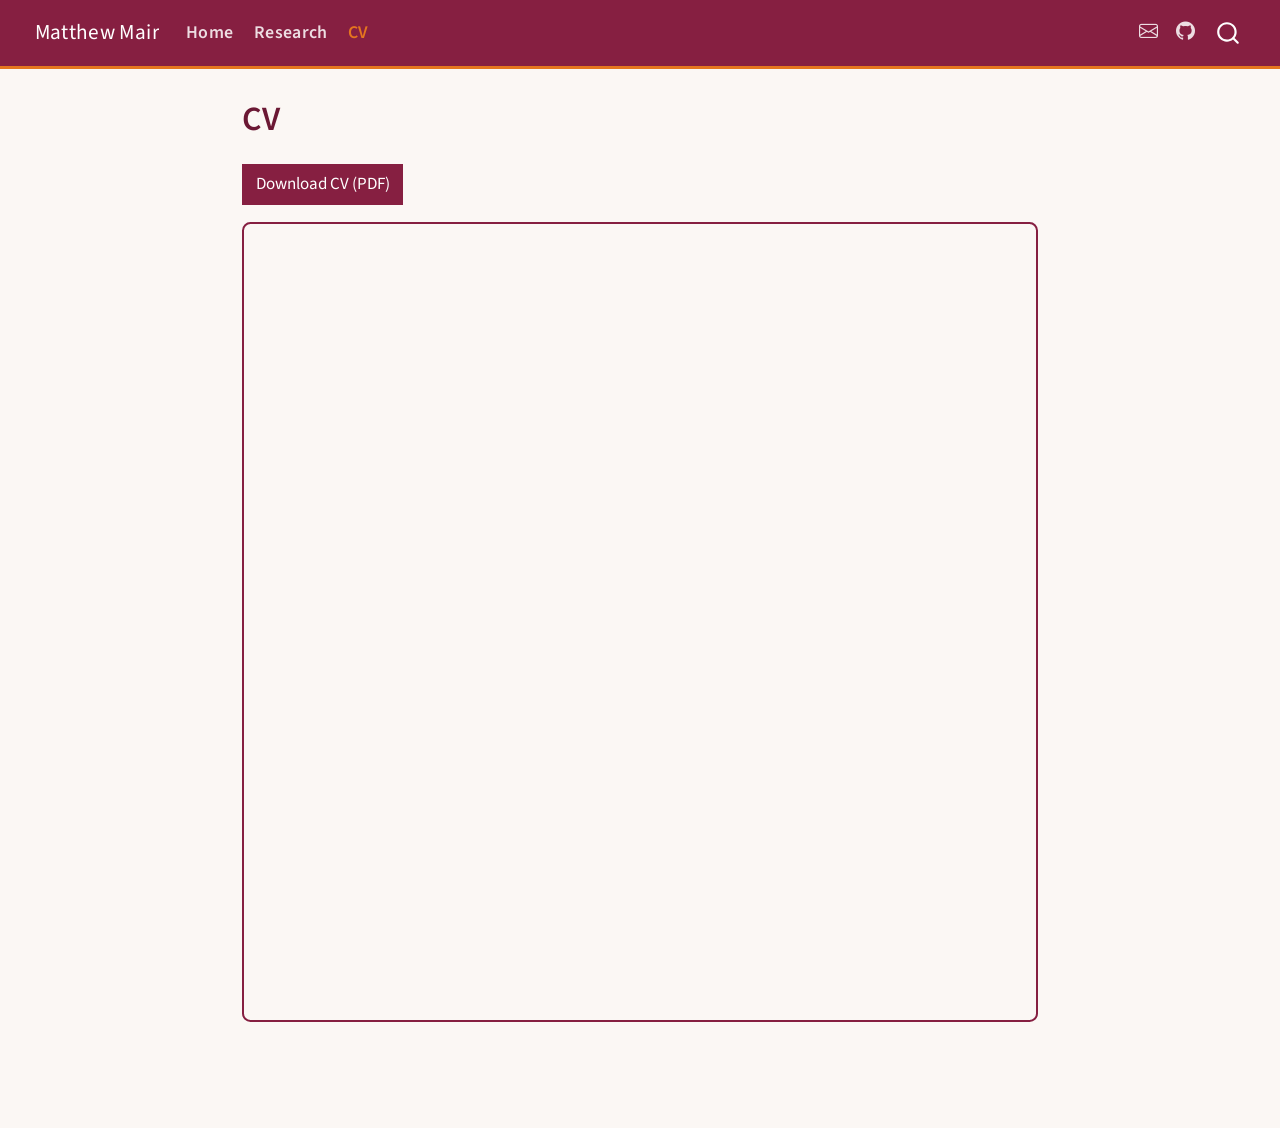
==== docs/cv.html @ ecbc5832 "Save all website source files, assets, and rendered output Co-Authored-By: Claude Sonnet 4.6 <norepl" ====
<!DOCTYPE html>
<html xmlns="http://www.w3.org/1999/xhtml" lang="en" xml:lang="en"><head>

<meta charset="utf-8">
<meta name="generator" content="quarto-1.8.25">

<meta name="viewport" content="width=device-width, initial-scale=1.0, user-scalable=yes">


<title>CV – Matthew Mair</title>
<style>
code{white-space: pre-wrap;}
span.smallcaps{font-variant: small-caps;}
div.columns{display: flex; gap: min(4vw, 1.5em);}
div.column{flex: auto; overflow-x: auto;}
div.hanging-indent{margin-left: 1.5em; text-indent: -1.5em;}
ul.task-list{list-style: none;}
ul.task-list li input[type="checkbox"] {
  width: 0.8em;
  margin: 0 0.8em 0.2em -1em; /* quarto-specific, see https://github.com/quarto-dev/quarto-cli/issues/4556 */ 
  vertical-align: middle;
}
</style>


<script src="site_libs/quarto-nav/quarto-nav.js"></script>
<script src="site_libs/quarto-nav/headroom.min.js"></script>
<script src="site_libs/clipboard/clipboard.min.js"></script>
<script src="site_libs/quarto-search/autocomplete.umd.js"></script>
<script src="site_libs/quarto-search/fuse.min.js"></script>
<script src="site_libs/quarto-search/quarto-search.js"></script>
<meta name="quarto:offset" content="./">
<script src="site_libs/quarto-html/quarto.js" type="module"></script>
<script src="site_libs/quarto-html/tabsets/tabsets.js" type="module"></script>
<script src="site_libs/quarto-html/axe/axe-check.js" type="module"></script>
<script src="site_libs/quarto-html/popper.min.js"></script>
<script src="site_libs/quarto-html/tippy.umd.min.js"></script>
<script src="site_libs/quarto-html/anchor.min.js"></script>
<link href="site_libs/quarto-html/tippy.css" rel="stylesheet">
<link href="site_libs/quarto-html/quarto-syntax-highlighting-7b89279ff1a6dce999919e0e67d4d9ec.css" rel="stylesheet" id="quarto-text-highlighting-styles">
<script src="site_libs/bootstrap/bootstrap.min.js"></script>
<link href="site_libs/bootstrap/bootstrap-icons.css" rel="stylesheet">
<link href="site_libs/bootstrap/bootstrap-feb3c45400deb4f00ca8b16f1156f596.min.css" rel="stylesheet" append-hash="true" id="quarto-bootstrap" data-mode="light">
<script id="quarto-search-options" type="application/json">{
  "location": "navbar",
  "copy-button": false,
  "collapse-after": 3,
  "panel-placement": "end",
  "type": "overlay",
  "limit": 50,
  "keyboard-shortcut": [
    "f",
    "/",
    "s"
  ],
  "show-item-context": false,
  "language": {
    "search-no-results-text": "No results",
    "search-matching-documents-text": "matching documents",
    "search-copy-link-title": "Copy link to search",
    "search-hide-matches-text": "Hide additional matches",
    "search-more-match-text": "more match in this document",
    "search-more-matches-text": "more matches in this document",
    "search-clear-button-title": "Clear",
    "search-text-placeholder": "",
    "search-detached-cancel-button-title": "Cancel",
    "search-submit-button-title": "Submit",
    "search-label": "Search"
  }
}</script>


<link rel="stylesheet" href="styles.css">
</head>

<body class="nav-fixed fullcontent quarto-light">

<div id="quarto-search-results"></div>
  <header id="quarto-header" class="headroom fixed-top">
    <nav class="navbar navbar-expand-lg " data-bs-theme="dark">
      <div class="navbar-container container-fluid">
      <div class="navbar-brand-container mx-auto">
    <a href="./index.html" class="navbar-brand navbar-brand-logo">
    </a>
    <a class="navbar-brand" href="./index.html">
    <span class="navbar-title">Matthew Mair</span>
    </a>
  </div>
            <div id="quarto-search" class="" title="Search"></div>
          <button class="navbar-toggler" type="button" data-bs-toggle="collapse" data-bs-target="#navbarCollapse" aria-controls="navbarCollapse" role="menu" aria-expanded="false" aria-label="Toggle navigation" onclick="if (window.quartoToggleHeadroom) { window.quartoToggleHeadroom(); }">
  <span class="navbar-toggler-icon"></span>
</button>
          <div class="collapse navbar-collapse" id="navbarCollapse">
            <ul class="navbar-nav navbar-nav-scroll me-auto">
  <li class="nav-item">
    <a class="nav-link" href="./index.html"> 
<span class="menu-text">Home</span></a>
  </li>  
  <li class="nav-item">
    <a class="nav-link" href="./research.html"> 
<span class="menu-text">Research</span></a>
  </li>  
  <li class="nav-item">
    <a class="nav-link active" href="./cv.html" aria-current="page"> 
<span class="menu-text">CV</span></a>
  </li>  
</ul>
            <ul class="navbar-nav navbar-nav-scroll ms-auto">
  <li class="nav-item compact">
    <a class="nav-link" href="mailto:mairmc@vt.edu"> <i class="bi bi-envelope" role="img">
</i> 
<span class="menu-text"></span></a>
  </li>  
  <li class="nav-item compact">
    <a class="nav-link" href="https://github.com/MatthewMair42"> <i class="bi bi-github" role="img">
</i> 
<span class="menu-text"></span></a>
  </li>  
</ul>
          </div> <!-- /navcollapse -->
            <div class="quarto-navbar-tools">
</div>
      </div> <!-- /container-fluid -->
    </nav>
</header>
<!-- content -->
<div id="quarto-content" class="quarto-container page-columns page-rows-contents page-layout-article page-navbar">
<!-- sidebar -->
<!-- margin-sidebar -->
    
<!-- main -->
<main class="content" id="quarto-document-content">

<header id="title-block-header" class="quarto-title-block default">
<div class="quarto-title">
<h1 class="title">CV</h1>
</div>



<div class="quarto-title-meta">

    
  
    
  </div>
  


</header>


<p><a href="cv.pdf"><span class="btn btn-primary">Download CV (PDF)</span></a></p>
<iframe class="cv-embed" src="cv.pdf">
</iframe>



</main> <!-- /main -->
<script id="quarto-html-after-body" type="application/javascript">
  window.document.addEventListener("DOMContentLoaded", function (event) {
    const icon = "";
    const anchorJS = new window.AnchorJS();
    anchorJS.options = {
      placement: 'right',
      icon: icon
    };
    anchorJS.add('.anchored');
    const isCodeAnnotation = (el) => {
      for (const clz of el.classList) {
        if (clz.startsWith('code-annotation-')) {                     
          return true;
        }
      }
      return false;
    }
    const onCopySuccess = function(e) {
      // button target
      const button = e.trigger;
      // don't keep focus
      button.blur();
      // flash "checked"
      button.classList.add('code-copy-button-checked');
      var currentTitle = button.getAttribute("title");
      button.setAttribute("title", "Copied!");
      let tooltip;
      if (window.bootstrap) {
        button.setAttribute("data-bs-toggle", "tooltip");
        button.setAttribute("data-bs-placement", "left");
        button.setAttribute("data-bs-title", "Copied!");
        tooltip = new bootstrap.Tooltip(button, 
          { trigger: "manual", 
            customClass: "code-copy-button-tooltip",
            offset: [0, -8]});
        tooltip.show();    
      }
      setTimeout(function() {
        if (tooltip) {
          tooltip.hide();
          button.removeAttribute("data-bs-title");
          button.removeAttribute("data-bs-toggle");
          button.removeAttribute("data-bs-placement");
        }
        button.setAttribute("title", currentTitle);
        button.classList.remove('code-copy-button-checked');
      }, 1000);
      // clear code selection
      e.clearSelection();
    }
    const getTextToCopy = function(trigger) {
      const outerScaffold = trigger.parentElement.cloneNode(true);
      const codeEl = outerScaffold.querySelector('code');
      for (const childEl of codeEl.children) {
        if (isCodeAnnotation(childEl)) {
          childEl.remove();
        }
      }
      return codeEl.innerText;
    }
    const clipboard = new window.ClipboardJS('.code-copy-button:not([data-in-quarto-modal])', {
      text: getTextToCopy
    });
    clipboard.on('success', onCopySuccess);
    if (window.document.getElementById('quarto-embedded-source-code-modal')) {
      const clipboardModal = new window.ClipboardJS('.code-copy-button[data-in-quarto-modal]', {
        text: getTextToCopy,
        container: window.document.getElementById('quarto-embedded-source-code-modal')
      });
      clipboardModal.on('success', onCopySuccess);
    }
      var localhostRegex = new RegExp(/^(?:http|https):\/\/localhost\:?[0-9]*\//);
      var mailtoRegex = new RegExp(/^mailto:/);
        var filterRegex = new RegExp('/' + window.location.host + '/');
      var isInternal = (href) => {
          return filterRegex.test(href) || localhostRegex.test(href) || mailtoRegex.test(href);
      }
      // Inspect non-navigation links and adorn them if external
     var links = window.document.querySelectorAll('a[href]:not(.nav-link):not(.navbar-brand):not(.toc-action):not(.sidebar-link):not(.sidebar-item-toggle):not(.pagination-link):not(.no-external):not([aria-hidden]):not(.dropdown-item):not(.quarto-navigation-tool):not(.about-link)');
      for (var i=0; i<links.length; i++) {
        const link = links[i];
        if (!isInternal(link.href)) {
          // undo the damage that might have been done by quarto-nav.js in the case of
          // links that we want to consider external
          if (link.dataset.originalHref !== undefined) {
            link.href = link.dataset.originalHref;
          }
        }
      }
    function tippyHover(el, contentFn, onTriggerFn, onUntriggerFn) {
      const config = {
        allowHTML: true,
        maxWidth: 500,
        delay: 100,
        arrow: false,
        appendTo: function(el) {
            return el.parentElement;
        },
        interactive: true,
        interactiveBorder: 10,
        theme: 'quarto',
        placement: 'bottom-start',
      };
      if (contentFn) {
        config.content = contentFn;
      }
      if (onTriggerFn) {
        config.onTrigger = onTriggerFn;
      }
      if (onUntriggerFn) {
        config.onUntrigger = onUntriggerFn;
      }
      window.tippy(el, config); 
    }
    const noterefs = window.document.querySelectorAll('a[role="doc-noteref"]');
    for (var i=0; i<noterefs.length; i++) {
      const ref = noterefs[i];
      tippyHover(ref, function() {
        // use id or data attribute instead here
        let href = ref.getAttribute('data-footnote-href') || ref.getAttribute('href');
        try { href = new URL(href).hash; } catch {}
        const id = href.replace(/^#\/?/, "");
        const note = window.document.getElementById(id);
        if (note) {
          return note.innerHTML;
        } else {
          return "";
        }
      });
    }
    const xrefs = window.document.querySelectorAll('a.quarto-xref');
    const processXRef = (id, note) => {
      // Strip column container classes
      const stripColumnClz = (el) => {
        el.classList.remove("page-full", "page-columns");
        if (el.children) {
          for (const child of el.children) {
            stripColumnClz(child);
          }
        }
      }
      stripColumnClz(note)
      if (id === null || id.startsWith('sec-')) {
        // Special case sections, only their first couple elements
        const container = document.createElement("div");
        if (note.children && note.children.length > 2) {
          container.appendChild(note.children[0].cloneNode(true));
          for (let i = 1; i < note.children.length; i++) {
            const child = note.children[i];
            if (child.tagName === "P" && child.innerText === "") {
              continue;
            } else {
              container.appendChild(child.cloneNode(true));
              break;
            }
          }
          if (window.Quarto?.typesetMath) {
            window.Quarto.typesetMath(container);
          }
          return container.innerHTML
        } else {
          if (window.Quarto?.typesetMath) {
            window.Quarto.typesetMath(note);
          }
          return note.innerHTML;
        }
      } else {
        // Remove any anchor links if they are present
        const anchorLink = note.querySelector('a.anchorjs-link');
        if (anchorLink) {
          anchorLink.remove();
        }
        if (window.Quarto?.typesetMath) {
          window.Quarto.typesetMath(note);
        }
        if (note.classList.contains("callout")) {
          return note.outerHTML;
        } else {
          return note.innerHTML;
        }
      }
    }
    for (var i=0; i<xrefs.length; i++) {
      const xref = xrefs[i];
      tippyHover(xref, undefined, function(instance) {
        instance.disable();
        let url = xref.getAttribute('href');
        let hash = undefined; 
        if (url.startsWith('#')) {
          hash = url;
        } else {
          try { hash = new URL(url).hash; } catch {}
        }
        if (hash) {
          const id = hash.replace(/^#\/?/, "");
          const note = window.document.getElementById(id);
          if (note !== null) {
            try {
              const html = processXRef(id, note.cloneNode(true));
              instance.setContent(html);
            } finally {
              instance.enable();
              instance.show();
            }
          } else {
            // See if we can fetch this
            fetch(url.split('#')[0])
            .then(res => res.text())
            .then(html => {
              const parser = new DOMParser();
              const htmlDoc = parser.parseFromString(html, "text/html");
              const note = htmlDoc.getElementById(id);
              if (note !== null) {
                const html = processXRef(id, note);
                instance.setContent(html);
              } 
            }).finally(() => {
              instance.enable();
              instance.show();
            });
          }
        } else {
          // See if we can fetch a full url (with no hash to target)
          // This is a special case and we should probably do some content thinning / targeting
          fetch(url)
          .then(res => res.text())
          .then(html => {
            const parser = new DOMParser();
            const htmlDoc = parser.parseFromString(html, "text/html");
            const note = htmlDoc.querySelector('main.content');
            if (note !== null) {
              // This should only happen for chapter cross references
              // (since there is no id in the URL)
              // remove the first header
              if (note.children.length > 0 && note.children[0].tagName === "HEADER") {
                note.children[0].remove();
              }
              const html = processXRef(null, note);
              instance.setContent(html);
            } 
          }).finally(() => {
            instance.enable();
            instance.show();
          });
        }
      }, function(instance) {
      });
    }
        let selectedAnnoteEl;
        const selectorForAnnotation = ( cell, annotation) => {
          let cellAttr = 'data-code-cell="' + cell + '"';
          let lineAttr = 'data-code-annotation="' +  annotation + '"';
          const selector = 'span[' + cellAttr + '][' + lineAttr + ']';
          return selector;
        }
        const selectCodeLines = (annoteEl) => {
          const doc = window.document;
          const targetCell = annoteEl.getAttribute("data-target-cell");
          const targetAnnotation = annoteEl.getAttribute("data-target-annotation");
          const annoteSpan = window.document.querySelector(selectorForAnnotation(targetCell, targetAnnotation));
          const lines = annoteSpan.getAttribute("data-code-lines").split(",");
          const lineIds = lines.map((line) => {
            return targetCell + "-" + line;
          })
          let top = null;
          let height = null;
          let parent = null;
          if (lineIds.length > 0) {
              //compute the position of the single el (top and bottom and make a div)
              const el = window.document.getElementById(lineIds[0]);
              top = el.offsetTop;
              height = el.offsetHeight;
              parent = el.parentElement.parentElement;
            if (lineIds.length > 1) {
              const lastEl = window.document.getElementById(lineIds[lineIds.length - 1]);
              const bottom = lastEl.offsetTop + lastEl.offsetHeight;
              height = bottom - top;
            }
            if (top !== null && height !== null && parent !== null) {
              // cook up a div (if necessary) and position it 
              let div = window.document.getElementById("code-annotation-line-highlight");
              if (div === null) {
                div = window.document.createElement("div");
                div.setAttribute("id", "code-annotation-line-highlight");
                div.style.position = 'absolute';
                parent.appendChild(div);
              }
              div.style.top = top - 2 + "px";
              div.style.height = height + 4 + "px";
              div.style.left = 0;
              let gutterDiv = window.document.getElementById("code-annotation-line-highlight-gutter");
              if (gutterDiv === null) {
                gutterDiv = window.document.createElement("div");
                gutterDiv.setAttribute("id", "code-annotation-line-highlight-gutter");
                gutterDiv.style.position = 'absolute';
                const codeCell = window.document.getElementById(targetCell);
                const gutter = codeCell.querySelector('.code-annotation-gutter');
                gutter.appendChild(gutterDiv);
              }
              gutterDiv.style.top = top - 2 + "px";
              gutterDiv.style.height = height + 4 + "px";
            }
            selectedAnnoteEl = annoteEl;
          }
        };
        const unselectCodeLines = () => {
          const elementsIds = ["code-annotation-line-highlight", "code-annotation-line-highlight-gutter"];
          elementsIds.forEach((elId) => {
            const div = window.document.getElementById(elId);
            if (div) {
              div.remove();
            }
          });
          selectedAnnoteEl = undefined;
        };
          // Handle positioning of the toggle
      window.addEventListener(
        "resize",
        throttle(() => {
          elRect = undefined;
          if (selectedAnnoteEl) {
            selectCodeLines(selectedAnnoteEl);
          }
        }, 10)
      );
      function throttle(fn, ms) {
      let throttle = false;
      let timer;
        return (...args) => {
          if(!throttle) { // first call gets through
              fn.apply(this, args);
              throttle = true;
          } else { // all the others get throttled
              if(timer) clearTimeout(timer); // cancel #2
              timer = setTimeout(() => {
                fn.apply(this, args);
                timer = throttle = false;
              }, ms);
          }
        };
      }
        // Attach click handler to the DT
        const annoteDls = window.document.querySelectorAll('dt[data-target-cell]');
        for (const annoteDlNode of annoteDls) {
          annoteDlNode.addEventListener('click', (event) => {
            const clickedEl = event.target;
            if (clickedEl !== selectedAnnoteEl) {
              unselectCodeLines();
              const activeEl = window.document.querySelector('dt[data-target-cell].code-annotation-active');
              if (activeEl) {
                activeEl.classList.remove('code-annotation-active');
              }
              selectCodeLines(clickedEl);
              clickedEl.classList.add('code-annotation-active');
            } else {
              // Unselect the line
              unselectCodeLines();
              clickedEl.classList.remove('code-annotation-active');
            }
          });
        }
    const findCites = (el) => {
      const parentEl = el.parentElement;
      if (parentEl) {
        const cites = parentEl.dataset.cites;
        if (cites) {
          return {
            el,
            cites: cites.split(' ')
          };
        } else {
          return findCites(el.parentElement)
        }
      } else {
        return undefined;
      }
    };
    var bibliorefs = window.document.querySelectorAll('a[role="doc-biblioref"]');
    for (var i=0; i<bibliorefs.length; i++) {
      const ref = bibliorefs[i];
      const citeInfo = findCites(ref);
      if (citeInfo) {
        tippyHover(citeInfo.el, function() {
          var popup = window.document.createElement('div');
          citeInfo.cites.forEach(function(cite) {
            var citeDiv = window.document.createElement('div');
            citeDiv.classList.add('hanging-indent');
            citeDiv.classList.add('csl-entry');
            var biblioDiv = window.document.getElementById('ref-' + cite);
            if (biblioDiv) {
              citeDiv.innerHTML = biblioDiv.innerHTML;
            }
            popup.appendChild(citeDiv);
          });
          return popup.innerHTML;
        });
      }
    }
  });
  </script>
</div> <!-- /content -->




</body></html>
---- docs/site_libs/quarto-html/tippy.css ----
.tippy-box[data-animation=fade][data-state=hidden]{opacity:0}[data-tippy-root]{max-width:calc(100vw - 10px)}.tippy-box{position:relative;background-color:#333;color:#fff;border-radius:4px;font-size:14px;line-height:1.4;white-space:normal;outline:0;transition-property:transform,visibility,opacity}.tippy-box[data-placement^=top]>.tippy-arrow{bottom:0}.tippy-box[data-placement^=top]>.tippy-arrow:before{bottom:-7px;left:0;border-width:8px 8px 0;border-top-color:initial;transform-origin:center top}.tippy-box[data-placement^=bottom]>.tippy-arrow{top:0}.tippy-box[data-placement^=bottom]>.tippy-arrow:before{top:-7px;left:0;border-width:0 8px 8px;border-bottom-color:initial;transform-origin:center bottom}.tippy-box[data-placement^=left]>.tippy-arrow{right:0}.tippy-box[data-placement^=left]>.tippy-arrow:before{border-width:8px 0 8px 8px;border-left-color:initial;right:-7px;transform-origin:center left}.tippy-box[data-placement^=right]>.tippy-arrow{left:0}.tippy-box[data-placement^=right]>.tippy-arrow:before{left:-7px;border-width:8px 8px 8px 0;border-right-color:initial;transform-origin:center right}.tippy-box[data-inertia][data-state=visible]{transition-timing-function:cubic-bezier(.54,1.5,.38,1.11)}.tippy-arrow{width:16px;height:16px;color:#333}.tippy-arrow:before{content:"";position:absolute;border-color:transparent;border-style:solid}.tippy-content{position:relative;padding:5px 9px;z-index:1}
---- docs/site_libs/quarto-html/quarto-syntax-highlighting-7b89279ff1a6dce999919e0e67d4d9ec.css ----
/* quarto syntax highlight colors */
:root {
  --quarto-hl-ot-color: #003B4F;
  --quarto-hl-at-color: #657422;
  --quarto-hl-ss-color: #20794D;
  --quarto-hl-an-color: #5E5E5E;
  --quarto-hl-fu-color: #4758AB;
  --quarto-hl-st-color: #20794D;
  --quarto-hl-cf-color: #003B4F;
  --quarto-hl-op-color: #5E5E5E;
  --quarto-hl-er-color: #AD0000;
  --quarto-hl-bn-color: #AD0000;
  --quarto-hl-al-color: #AD0000;
  --quarto-hl-va-color: #111111;
  --quarto-hl-bu-color: inherit;
  --quarto-hl-ex-color: inherit;
  --quarto-hl-pp-color: #AD0000;
  --quarto-hl-in-color: #5E5E5E;
  --quarto-hl-vs-color: #20794D;
  --quarto-hl-wa-color: #5E5E5E;
  --quarto-hl-do-color: #5E5E5E;
  --quarto-hl-im-color: #00769E;
  --quarto-hl-ch-color: #20794D;
  --quarto-hl-dt-color: #AD0000;
  --quarto-hl-fl-color: #AD0000;
  --quarto-hl-co-color: #5E5E5E;
  --quarto-hl-cv-color: #5E5E5E;
  --quarto-hl-cn-color: #8f5902;
  --quarto-hl-sc-color: #5E5E5E;
  --quarto-hl-dv-color: #AD0000;
  --quarto-hl-kw-color: #003B4F;
}

/* other quarto variables */
:root {
  --quarto-font-monospace: SFMono-Regular, Menlo, Monaco, Consolas, "Liberation Mono", "Courier New", monospace;
}

/* syntax highlight based on Pandoc's rules */
pre > code.sourceCode > span {
  color: #003B4F;
}

code.sourceCode > span {
  color: #003B4F;
}

div.sourceCode,
div.sourceCode pre.sourceCode {
  color: #003B4F;
}

/* Normal */
code span {
  color: #003B4F;
}

/* Alert */
code span.al {
  color: #AD0000;
  font-style: inherit;
}

/* Annotation */
code span.an {
  color: #5E5E5E;
  font-style: inherit;
}

/* Attribute */
code span.at {
  color: #657422;
  font-style: inherit;
}

/* BaseN */
code span.bn {
  color: #AD0000;
  font-style: inherit;
}

/* BuiltIn */
code span.bu {
  font-style: inherit;
}

/* ControlFlow */
code span.cf {
  color: #003B4F;
  font-weight: bold;
  font-style: inherit;
}

/* Char */
code span.ch {
  color: #20794D;
  font-style: inherit;
}

/* Constant */
code span.cn {
  color: #8f5902;
  font-style: inherit;
}

/* Comment */
code span.co {
  color: #5E5E5E;
  font-style: inherit;
}

/* CommentVar */
code span.cv {
  color: #5E5E5E;
  font-style: italic;
}

/* Documentation */
code span.do {
  color: #5E5E5E;
  font-style: italic;
}

/* DataType */
code span.dt {
  color: #AD0000;
  font-style: inherit;
}

/* DecVal */
code span.dv {
  color: #AD0000;
  font-style: inherit;
}

/* Error */
code span.er {
  color: #AD0000;
  font-style: inherit;
}

/* Extension */
code span.ex {
  font-style: inherit;
}

/* Float */
code span.fl {
  color: #AD0000;
  font-style: inherit;
}

/* Function */
code span.fu {
  color: #4758AB;
  font-style: inherit;
}

/* Import */
code span.im {
  color: #00769E;
  font-style: inherit;
}

/* Information */
code span.in {
  color: #5E5E5E;
  font-style: inherit;
}

/* Keyword */
code span.kw {
  color: #003B4F;
  font-weight: bold;
  font-style: inherit;
}

/* Operator */
code span.op {
  color: #5E5E5E;
  font-style: inherit;
}

/* Other */
code span.ot {
  color: #003B4F;
  font-style: inherit;
}

/* Preprocessor */
code span.pp {
  color: #AD0000;
  font-style: inherit;
}

/* SpecialChar */
code span.sc {
  color: #5E5E5E;
  font-style: inherit;
}

/* SpecialString */
code span.ss {
  color: #20794D;
  font-style: inherit;
}

/* String */
code span.st {
  color: #20794D;
  font-style: inherit;
}

/* Variable */
code span.va {
  color: #111111;
  font-style: inherit;
}

/* VerbatimString */
code span.vs {
  color: #20794D;
  font-style: inherit;
}

/* Warning */
code span.wa {
  color: #5E5E5E;
  font-style: italic;
}

.prevent-inlining {
  content: "</";
}

/*# sourceMappingURL=3944bc705cfaf4c80e56f77c5205168a.css.map */
---- docs/styles.css ----
/* Main layout */
body {
  font-size: 1.05rem;
  line-height: 1.7;
}

/* Home page profile section */
.profile-photo {
  width: 440px;
  margin-bottom: 1rem;
  transition: transform 0.2s;
}

.profile-photo:hover {
  transform: scale(1.02);
}

/* Research page */
.paper:last-child {
  border-bottom: none;
}

.paper h3 {
  margin-bottom: 0.3rem;
  color: #44403C;
}

.paper .coauthors {
  font-style: italic;
  color: #78716C;
  margin-bottom: 0.4rem;
}

.paper .links a {
  margin-right: 0.75rem;
  font-size: 0.9rem;
}

/* CV embed */
.cv-embed {
  width: 100%;
  height: 800px;
  border: 2px solid #861F41;
  border-radius: 0.5rem;
}

/* Smooth transitions */
a {
  transition: color 0.2s ease;
}
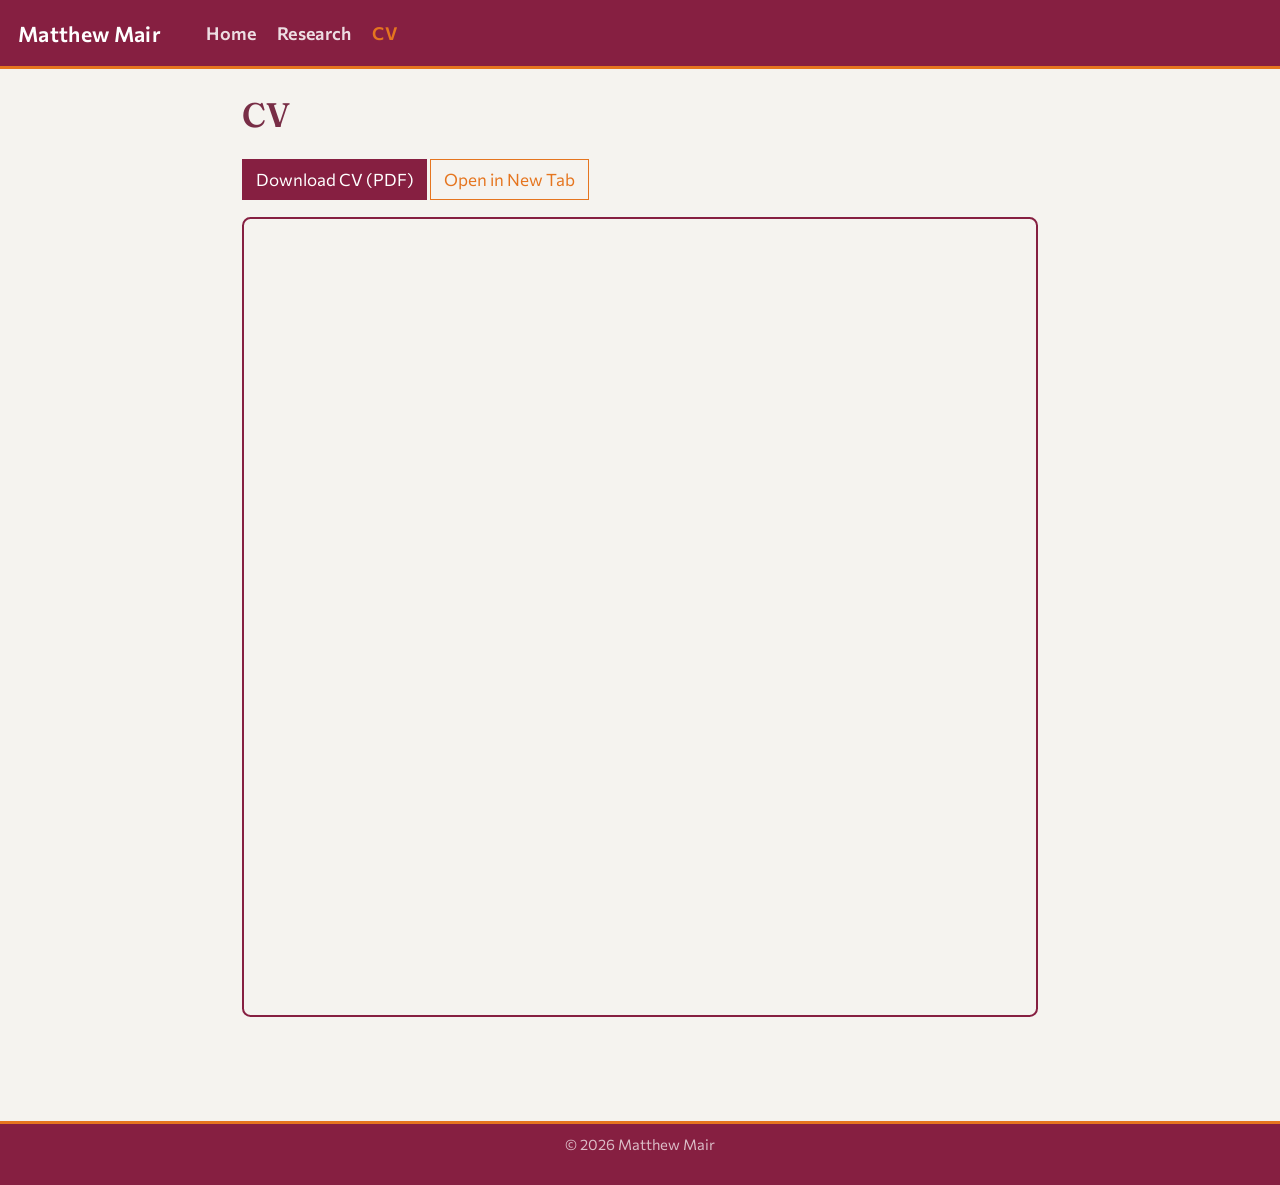
==== commit da7fa002: "Polish site: Apero fonts, research badges, footer, CV fallback, GitHub Pages prep Co-Authored-By: Cl" ====
--- a/docs/cv.html
+++ b/docs/cv.html
@@ -2,12 +2,12 @@
 <html xmlns="http://www.w3.org/1999/xhtml" lang="en" xml:lang="en"><head>
 
 <meta charset="utf-8">
-<meta name="generator" content="quarto-1.8.25">
+<meta name="generator" content="quarto-1.3.450">
 
 <meta name="viewport" content="width=device-width, initial-scale=1.0, user-scalable=yes">
 
 
-<title>CV – Matthew Mair</title>
+<title>Matthew Mair - CV</title>
 <style>
 code{white-space: pre-wrap;}
 span.smallcaps{font-variant: small-caps;}
@@ -30,30 +30,22 @@
 <script src="site_libs/quarto-search/fuse.min.js"></script>
 <script src="site_libs/quarto-search/quarto-search.js"></script>
 <meta name="quarto:offset" content="./">
-<script src="site_libs/quarto-html/quarto.js" type="module"></script>
-<script src="site_libs/quarto-html/tabsets/tabsets.js" type="module"></script>
-<script src="site_libs/quarto-html/axe/axe-check.js" type="module"></script>
+<script src="site_libs/quarto-html/quarto.js"></script>
 <script src="site_libs/quarto-html/popper.min.js"></script>
 <script src="site_libs/quarto-html/tippy.umd.min.js"></script>
 <script src="site_libs/quarto-html/anchor.min.js"></script>
 <link href="site_libs/quarto-html/tippy.css" rel="stylesheet">
-<link href="site_libs/quarto-html/quarto-syntax-highlighting-7b89279ff1a6dce999919e0e67d4d9ec.css" rel="stylesheet" id="quarto-text-highlighting-styles">
+<link href="site_libs/quarto-html/quarto-syntax-highlighting.css" rel="stylesheet" id="quarto-text-highlighting-styles">
 <script src="site_libs/bootstrap/bootstrap.min.js"></script>
 <link href="site_libs/bootstrap/bootstrap-icons.css" rel="stylesheet">
-<link href="site_libs/bootstrap/bootstrap-feb3c45400deb4f00ca8b16f1156f596.min.css" rel="stylesheet" append-hash="true" id="quarto-bootstrap" data-mode="light">
+<link href="site_libs/bootstrap/bootstrap.min.css" rel="stylesheet" id="quarto-bootstrap" data-mode="light">
 <script id="quarto-search-options" type="application/json">{
   "location": "navbar",
   "copy-button": false,
   "collapse-after": 3,
   "panel-placement": "end",
   "type": "overlay",
-  "limit": 50,
-  "keyboard-shortcut": [
-    "f",
-    "/",
-    "s"
-  ],
-  "show-item-context": false,
+  "limit": 20,
   "language": {
     "search-no-results-text": "No results",
     "search-matching-documents-text": "matching documents",
@@ -62,7 +54,6 @@
     "search-more-match-text": "more match in this document",
     "search-more-matches-text": "more matches in this document",
     "search-clear-button-title": "Clear",
-    "search-text-placeholder": "",
     "search-detached-cancel-button-title": "Cancel",
     "search-submit-button-title": "Submit",
     "search-label": "Search"
@@ -73,53 +64,56 @@
 <link rel="stylesheet" href="styles.css">
 </head>
 
-<body class="nav-fixed fullcontent quarto-light">
+<body class="nav-fixed fullcontent">
 
 <div id="quarto-search-results"></div>
   <header id="quarto-header" class="headroom fixed-top">
-    <nav class="navbar navbar-expand-lg " data-bs-theme="dark">
+    <nav class="navbar navbar-expand-lg navbar-dark ">
       <div class="navbar-container container-fluid">
-      <div class="navbar-brand-container mx-auto">
-    <a href="./index.html" class="navbar-brand navbar-brand-logo">
-    </a>
+      <div class="navbar-brand-container">
     <a class="navbar-brand" href="./index.html">
     <span class="navbar-title">Matthew Mair</span>
     </a>
   </div>
             <div id="quarto-search" class="" title="Search"></div>
-          <button class="navbar-toggler" type="button" data-bs-toggle="collapse" data-bs-target="#navbarCollapse" aria-controls="navbarCollapse" role="menu" aria-expanded="false" aria-label="Toggle navigation" onclick="if (window.quartoToggleHeadroom) { window.quartoToggleHeadroom(); }">
+          <button class="navbar-toggler" type="button" data-bs-toggle="collapse" data-bs-target="#navbarCollapse" aria-controls="navbarCollapse" aria-expanded="false" aria-label="Toggle navigation" onclick="if (window.quartoToggleHeadroom) { window.quartoToggleHeadroom(); }">
   <span class="navbar-toggler-icon"></span>
 </button>
           <div class="collapse navbar-collapse" id="navbarCollapse">
             <ul class="navbar-nav navbar-nav-scroll me-auto">
   <li class="nav-item">
-    <a class="nav-link" href="./index.html"> 
-<span class="menu-text">Home</span></a>
+    <a class="nav-link" href="./index.html" rel="" target="">
+ <span class="menu-text">Home</span></a>
   </li>  
   <li class="nav-item">
-    <a class="nav-link" href="./research.html"> 
-<span class="menu-text">Research</span></a>
+    <a class="nav-link" href="./research.html" rel="" target="">
+ <span class="menu-text">Research</span></a>
   </li>  
   <li class="nav-item">
-    <a class="nav-link active" href="./cv.html" aria-current="page"> 
-<span class="menu-text">CV</span></a>
+    <a class="nav-link active" href="./cv.html" rel="" target="" aria-current="page">
+ <span class="menu-text">CV</span></a>
   </li>  
 </ul>
             <ul class="navbar-nav navbar-nav-scroll ms-auto">
   <li class="nav-item compact">
-    <a class="nav-link" href="mailto:mairmc@vt.edu"> <i class="bi bi-envelope" role="img">
+    <a class="nav-link" href="mailto:mairmc@vt.edu" rel="" target=""><i class="bi bi-envelope" role="img">
 </i> 
-<span class="menu-text"></span></a>
+ <span class="menu-text"></span></a>
   </li>  
   <li class="nav-item compact">
-    <a class="nav-link" href="https://github.com/MatthewMair42"> <i class="bi bi-github" role="img">
+    <a class="nav-link" href="https://www.linkedin.com/in/matthew-mair-95823221a/" rel="" target=""><i class="bi bi-linkedin" role="img">
 </i> 
-<span class="menu-text"></span></a>
+ <span class="menu-text"></span></a>
+  </li>  
+  <li class="nav-item compact">
+    <a class="nav-link" href="https://github.com/MatthewMair42" rel="" target=""><i class="bi bi-github" role="img">
+</i> 
+ <span class="menu-text"></span></a>
   </li>  
 </ul>
-          </div> <!-- /navcollapse -->
             <div class="quarto-navbar-tools">
 </div>
+          </div> <!-- /navcollapse -->
       </div> <!-- /container-fluid -->
     </nav>
 </header>
@@ -146,11 +140,9 @@
   </div>
   
 
-
 </header>
 
-
-<p><a href="cv.pdf"><span class="btn btn-primary">Download CV (PDF)</span></a></p>
+<p><a href="cv.pdf"><span class="btn btn-primary">Download CV (PDF)</span></a> <a href="cv.pdf" target="_blank"><span class="btn btn-outline-secondary">Open in New Tab</span></a></p>
 <iframe class="cv-embed" src="cv.pdf">
 </iframe>
 
@@ -158,58 +150,43 @@
 
 </main> <!-- /main -->
 <script id="quarto-html-after-body" type="application/javascript">
-  window.document.addEventListener("DOMContentLoaded", function (event) {
-    const icon = "";
-    const anchorJS = new window.AnchorJS();
-    anchorJS.options = {
-      placement: 'right',
-      icon: icon
-    };
-    anchorJS.add('.anchored');
-    const isCodeAnnotation = (el) => {
-      for (const clz of el.classList) {
-        if (clz.startsWith('code-annotation-')) {                     
-          return true;
-        }
-      }
-      return false;
-    }
-    const onCopySuccess = function(e) {
-      // button target
-      const button = e.trigger;
-      // don't keep focus
-      button.blur();
-      // flash "checked"
-      button.classList.add('code-copy-button-checked');
-      var currentTitle = button.getAttribute("title");
-      button.setAttribute("title", "Copied!");
-      let tooltip;
-      if (window.bootstrap) {
-        button.setAttribute("data-bs-toggle", "tooltip");
-        button.setAttribute("data-bs-placement", "left");
-        button.setAttribute("data-bs-title", "Copied!");
-        tooltip = new bootstrap.Tooltip(button, 
-          { trigger: "manual", 
-            customClass: "code-copy-button-tooltip",
-            offset: [0, -8]});
-        tooltip.show();    
-      }
-      setTimeout(function() {
-        if (tooltip) {
-          tooltip.hide();
-          button.removeAttribute("data-bs-title");
-          button.removeAttribute("data-bs-toggle");
-          button.removeAttribute("data-bs-placement");
-        }
-        button.setAttribute("title", currentTitle);
-        button.classList.remove('code-copy-button-checked');
-      }, 1000);
-      // clear code selection
-      e.clearSelection();
-    }
-    const getTextToCopy = function(trigger) {
-      const outerScaffold = trigger.parentElement.cloneNode(true);
-      const codeEl = outerScaffold.querySelector('code');
+window.document.addEventListener("DOMContentLoaded", function (event) {
+  const toggleBodyColorMode = (bsSheetEl) => {
+    const mode = bsSheetEl.getAttribute("data-mode");
+    const bodyEl = window.document.querySelector("body");
+    if (mode === "dark") {
+      bodyEl.classList.add("quarto-dark");
+      bodyEl.classList.remove("quarto-light");
+    } else {
+      bodyEl.classList.add("quarto-light");
+      bodyEl.classList.remove("quarto-dark");
+    }
+  }
+  const toggleBodyColorPrimary = () => {
+    const bsSheetEl = window.document.querySelector("link#quarto-bootstrap");
+    if (bsSheetEl) {
+      toggleBodyColorMode(bsSheetEl);
+    }
+  }
+  toggleBodyColorPrimary();  
+  const icon = "";
+  const anchorJS = new window.AnchorJS();
+  anchorJS.options = {
+    placement: 'right',
+    icon: icon
+  };
+  anchorJS.add('.anchored');
+  const isCodeAnnotation = (el) => {
+    for (const clz of el.classList) {
+      if (clz.startsWith('code-annotation-')) {                     
+        return true;
+      }
+    }
+    return false;
+  }
+  const clipboard = new window.ClipboardJS('.code-copy-button', {
+    text: function(trigger) {
+      const codeEl = trigger.previousElementSibling.cloneNode(true);
       for (const childEl of codeEl.children) {
         if (isCodeAnnotation(childEl)) {
           childEl.remove();
@@ -217,348 +194,206 @@
       }
       return codeEl.innerText;
     }
-    const clipboard = new window.ClipboardJS('.code-copy-button:not([data-in-quarto-modal])', {
-      text: getTextToCopy
+  });
+  clipboard.on('success', function(e) {
+    // button target
+    const button = e.trigger;
+    // don't keep focus
+    button.blur();
+    // flash "checked"
+    button.classList.add('code-copy-button-checked');
+    var currentTitle = button.getAttribute("title");
+    button.setAttribute("title", "Copied!");
+    let tooltip;
+    if (window.bootstrap) {
+      button.setAttribute("data-bs-toggle", "tooltip");
+      button.setAttribute("data-bs-placement", "left");
+      button.setAttribute("data-bs-title", "Copied!");
+      tooltip = new bootstrap.Tooltip(button, 
+        { trigger: "manual", 
+          customClass: "code-copy-button-tooltip",
+          offset: [0, -8]});
+      tooltip.show();    
+    }
+    setTimeout(function() {
+      if (tooltip) {
+        tooltip.hide();
+        button.removeAttribute("data-bs-title");
+        button.removeAttribute("data-bs-toggle");
+        button.removeAttribute("data-bs-placement");
+      }
+      button.setAttribute("title", currentTitle);
+      button.classList.remove('code-copy-button-checked');
+    }, 1000);
+    // clear code selection
+    e.clearSelection();
+  });
+  function tippyHover(el, contentFn) {
+    const config = {
+      allowHTML: true,
+      content: contentFn,
+      maxWidth: 500,
+      delay: 100,
+      arrow: false,
+      appendTo: function(el) {
+          return el.parentElement;
+      },
+      interactive: true,
+      interactiveBorder: 10,
+      theme: 'quarto',
+      placement: 'bottom-start'
+    };
+    window.tippy(el, config); 
+  }
+  const noterefs = window.document.querySelectorAll('a[role="doc-noteref"]');
+  for (var i=0; i<noterefs.length; i++) {
+    const ref = noterefs[i];
+    tippyHover(ref, function() {
+      // use id or data attribute instead here
+      let href = ref.getAttribute('data-footnote-href') || ref.getAttribute('href');
+      try { href = new URL(href).hash; } catch {}
+      const id = href.replace(/^#\/?/, "");
+      const note = window.document.getElementById(id);
+      return note.innerHTML;
     });
-    clipboard.on('success', onCopySuccess);
-    if (window.document.getElementById('quarto-embedded-source-code-modal')) {
-      const clipboardModal = new window.ClipboardJS('.code-copy-button[data-in-quarto-modal]', {
-        text: getTextToCopy,
-        container: window.document.getElementById('quarto-embedded-source-code-modal')
+  }
+      let selectedAnnoteEl;
+      const selectorForAnnotation = ( cell, annotation) => {
+        let cellAttr = 'data-code-cell="' + cell + '"';
+        let lineAttr = 'data-code-annotation="' +  annotation + '"';
+        const selector = 'span[' + cellAttr + '][' + lineAttr + ']';
+        return selector;
+      }
+      const selectCodeLines = (annoteEl) => {
+        const doc = window.document;
+        const targetCell = annoteEl.getAttribute("data-target-cell");
+        const targetAnnotation = annoteEl.getAttribute("data-target-annotation");
+        const annoteSpan = window.document.querySelector(selectorForAnnotation(targetCell, targetAnnotation));
+        const lines = annoteSpan.getAttribute("data-code-lines").split(",");
+        const lineIds = lines.map((line) => {
+          return targetCell + "-" + line;
+        })
+        let top = null;
+        let height = null;
+        let parent = null;
+        if (lineIds.length > 0) {
+            //compute the position of the single el (top and bottom and make a div)
+            const el = window.document.getElementById(lineIds[0]);
+            top = el.offsetTop;
+            height = el.offsetHeight;
+            parent = el.parentElement.parentElement;
+          if (lineIds.length > 1) {
+            const lastEl = window.document.getElementById(lineIds[lineIds.length - 1]);
+            const bottom = lastEl.offsetTop + lastEl.offsetHeight;
+            height = bottom - top;
+          }
+          if (top !== null && height !== null && parent !== null) {
+            // cook up a div (if necessary) and position it 
+            let div = window.document.getElementById("code-annotation-line-highlight");
+            if (div === null) {
+              div = window.document.createElement("div");
+              div.setAttribute("id", "code-annotation-line-highlight");
+              div.style.position = 'absolute';
+              parent.appendChild(div);
+            }
+            div.style.top = top - 2 + "px";
+            div.style.height = height + 4 + "px";
+            let gutterDiv = window.document.getElementById("code-annotation-line-highlight-gutter");
+            if (gutterDiv === null) {
+              gutterDiv = window.document.createElement("div");
+              gutterDiv.setAttribute("id", "code-annotation-line-highlight-gutter");
+              gutterDiv.style.position = 'absolute';
+              const codeCell = window.document.getElementById(targetCell);
+              const gutter = codeCell.querySelector('.code-annotation-gutter');
+              gutter.appendChild(gutterDiv);
+            }
+            gutterDiv.style.top = top - 2 + "px";
+            gutterDiv.style.height = height + 4 + "px";
+          }
+          selectedAnnoteEl = annoteEl;
+        }
+      };
+      const unselectCodeLines = () => {
+        const elementsIds = ["code-annotation-line-highlight", "code-annotation-line-highlight-gutter"];
+        elementsIds.forEach((elId) => {
+          const div = window.document.getElementById(elId);
+          if (div) {
+            div.remove();
+          }
+        });
+        selectedAnnoteEl = undefined;
+      };
+      // Attach click handler to the DT
+      const annoteDls = window.document.querySelectorAll('dt[data-target-cell]');
+      for (const annoteDlNode of annoteDls) {
+        annoteDlNode.addEventListener('click', (event) => {
+          const clickedEl = event.target;
+          if (clickedEl !== selectedAnnoteEl) {
+            unselectCodeLines();
+            const activeEl = window.document.querySelector('dt[data-target-cell].code-annotation-active');
+            if (activeEl) {
+              activeEl.classList.remove('code-annotation-active');
+            }
+            selectCodeLines(clickedEl);
+            clickedEl.classList.add('code-annotation-active');
+          } else {
+            // Unselect the line
+            unselectCodeLines();
+            clickedEl.classList.remove('code-annotation-active');
+          }
+        });
+      }
+  const findCites = (el) => {
+    const parentEl = el.parentElement;
+    if (parentEl) {
+      const cites = parentEl.dataset.cites;
+      if (cites) {
+        return {
+          el,
+          cites: cites.split(' ')
+        };
+      } else {
+        return findCites(el.parentElement)
+      }
+    } else {
+      return undefined;
+    }
+  };
+  var bibliorefs = window.document.querySelectorAll('a[role="doc-biblioref"]');
+  for (var i=0; i<bibliorefs.length; i++) {
+    const ref = bibliorefs[i];
+    const citeInfo = findCites(ref);
+    if (citeInfo) {
+      tippyHover(citeInfo.el, function() {
+        var popup = window.document.createElement('div');
+        citeInfo.cites.forEach(function(cite) {
+          var citeDiv = window.document.createElement('div');
+          citeDiv.classList.add('hanging-indent');
+          citeDiv.classList.add('csl-entry');
+          var biblioDiv = window.document.getElementById('ref-' + cite);
+          if (biblioDiv) {
+            citeDiv.innerHTML = biblioDiv.innerHTML;
+          }
+          popup.appendChild(citeDiv);
+        });
+        return popup.innerHTML;
       });
-      clipboardModal.on('success', onCopySuccess);
-    }
-      var localhostRegex = new RegExp(/^(?:http|https):\/\/localhost\:?[0-9]*\//);
-      var mailtoRegex = new RegExp(/^mailto:/);
-        var filterRegex = new RegExp('/' + window.location.host + '/');
-      var isInternal = (href) => {
-          return filterRegex.test(href) || localhostRegex.test(href) || mailtoRegex.test(href);
-      }
-      // Inspect non-navigation links and adorn them if external
-     var links = window.document.querySelectorAll('a[href]:not(.nav-link):not(.navbar-brand):not(.toc-action):not(.sidebar-link):not(.sidebar-item-toggle):not(.pagination-link):not(.no-external):not([aria-hidden]):not(.dropdown-item):not(.quarto-navigation-tool):not(.about-link)');
-      for (var i=0; i<links.length; i++) {
-        const link = links[i];
-        if (!isInternal(link.href)) {
-          // undo the damage that might have been done by quarto-nav.js in the case of
-          // links that we want to consider external
-          if (link.dataset.originalHref !== undefined) {
-            link.href = link.dataset.originalHref;
-          }
-        }
-      }
-    function tippyHover(el, contentFn, onTriggerFn, onUntriggerFn) {
-      const config = {
-        allowHTML: true,
-        maxWidth: 500,
-        delay: 100,
-        arrow: false,
-        appendTo: function(el) {
-            return el.parentElement;
-        },
-        interactive: true,
-        interactiveBorder: 10,
-        theme: 'quarto',
-        placement: 'bottom-start',
-      };
-      if (contentFn) {
-        config.content = contentFn;
-      }
-      if (onTriggerFn) {
-        config.onTrigger = onTriggerFn;
-      }
-      if (onUntriggerFn) {
-        config.onUntrigger = onUntriggerFn;
-      }
-      window.tippy(el, config); 
-    }
-    const noterefs = window.document.querySelectorAll('a[role="doc-noteref"]');
-    for (var i=0; i<noterefs.length; i++) {
-      const ref = noterefs[i];
-      tippyHover(ref, function() {
-        // use id or data attribute instead here
-        let href = ref.getAttribute('data-footnote-href') || ref.getAttribute('href');
-        try { href = new URL(href).hash; } catch {}
-        const id = href.replace(/^#\/?/, "");
-        const note = window.document.getElementById(id);
-        if (note) {
-          return note.innerHTML;
-        } else {
-          return "";
-        }
-      });
-    }
-    const xrefs = window.document.querySelectorAll('a.quarto-xref');
-    const processXRef = (id, note) => {
-      // Strip column container classes
-      const stripColumnClz = (el) => {
-        el.classList.remove("page-full", "page-columns");
-        if (el.children) {
-          for (const child of el.children) {
-            stripColumnClz(child);
-          }
-        }
-      }
-      stripColumnClz(note)
-      if (id === null || id.startsWith('sec-')) {
-        // Special case sections, only their first couple elements
-        const container = document.createElement("div");
-        if (note.children && note.children.length > 2) {
-          container.appendChild(note.children[0].cloneNode(true));
-          for (let i = 1; i < note.children.length; i++) {
-            const child = note.children[i];
-            if (child.tagName === "P" && child.innerText === "") {
-              continue;
-            } else {
-              container.appendChild(child.cloneNode(true));
-              break;
-            }
-          }
-          if (window.Quarto?.typesetMath) {
-            window.Quarto.typesetMath(container);
-          }
-          return container.innerHTML
-        } else {
-          if (window.Quarto?.typesetMath) {
-            window.Quarto.typesetMath(note);
-          }
-          return note.innerHTML;
-        }
-      } else {
-        // Remove any anchor links if they are present
-        const anchorLink = note.querySelector('a.anchorjs-link');
-        if (anchorLink) {
-          anchorLink.remove();
-        }
-        if (window.Quarto?.typesetMath) {
-          window.Quarto.typesetMath(note);
-        }
-        if (note.classList.contains("callout")) {
-          return note.outerHTML;
-        } else {
-          return note.innerHTML;
-        }
-      }
-    }
-    for (var i=0; i<xrefs.length; i++) {
-      const xref = xrefs[i];
-      tippyHover(xref, undefined, function(instance) {
-        instance.disable();
-        let url = xref.getAttribute('href');
-        let hash = undefined; 
-        if (url.startsWith('#')) {
-          hash = url;
-        } else {
-          try { hash = new URL(url).hash; } catch {}
-        }
-        if (hash) {
-          const id = hash.replace(/^#\/?/, "");
-          const note = window.document.getElementById(id);
-          if (note !== null) {
-            try {
-              const html = processXRef(id, note.cloneNode(true));
-              instance.setContent(html);
-            } finally {
-              instance.enable();
-              instance.show();
-            }
-          } else {
-            // See if we can fetch this
-            fetch(url.split('#')[0])
-            .then(res => res.text())
-            .then(html => {
-              const parser = new DOMParser();
-              const htmlDoc = parser.parseFromString(html, "text/html");
-              const note = htmlDoc.getElementById(id);
-              if (note !== null) {
-                const html = processXRef(id, note);
-                instance.setContent(html);
-              } 
-            }).finally(() => {
-              instance.enable();
-              instance.show();
-            });
-          }
-        } else {
-          // See if we can fetch a full url (with no hash to target)
-          // This is a special case and we should probably do some content thinning / targeting
-          fetch(url)
-          .then(res => res.text())
-          .then(html => {
-            const parser = new DOMParser();
-            const htmlDoc = parser.parseFromString(html, "text/html");
-            const note = htmlDoc.querySelector('main.content');
-            if (note !== null) {
-              // This should only happen for chapter cross references
-              // (since there is no id in the URL)
-              // remove the first header
-              if (note.children.length > 0 && note.children[0].tagName === "HEADER") {
-                note.children[0].remove();
-              }
-              const html = processXRef(null, note);
-              instance.setContent(html);
-            } 
-          }).finally(() => {
-            instance.enable();
-            instance.show();
-          });
-        }
-      }, function(instance) {
-      });
-    }
-        let selectedAnnoteEl;
-        const selectorForAnnotation = ( cell, annotation) => {
-          let cellAttr = 'data-code-cell="' + cell + '"';
-          let lineAttr = 'data-code-annotation="' +  annotation + '"';
-          const selector = 'span[' + cellAttr + '][' + lineAttr + ']';
-          return selector;
-        }
-        const selectCodeLines = (annoteEl) => {
-          const doc = window.document;
-          const targetCell = annoteEl.getAttribute("data-target-cell");
-          const targetAnnotation = annoteEl.getAttribute("data-target-annotation");
-          const annoteSpan = window.document.querySelector(selectorForAnnotation(targetCell, targetAnnotation));
-          const lines = annoteSpan.getAttribute("data-code-lines").split(",");
-          const lineIds = lines.map((line) => {
-            return targetCell + "-" + line;
-          })
-          let top = null;
-          let height = null;
-          let parent = null;
-          if (lineIds.length > 0) {
-              //compute the position of the single el (top and bottom and make a div)
-              const el = window.document.getElementById(lineIds[0]);
-              top = el.offsetTop;
-              height = el.offsetHeight;
-              parent = el.parentElement.parentElement;
-            if (lineIds.length > 1) {
-              const lastEl = window.document.getElementById(lineIds[lineIds.length - 1]);
-              const bottom = lastEl.offsetTop + lastEl.offsetHeight;
-              height = bottom - top;
-            }
-            if (top !== null && height !== null && parent !== null) {
-              // cook up a div (if necessary) and position it 
-              let div = window.document.getElementById("code-annotation-line-highlight");
-              if (div === null) {
-                div = window.document.createElement("div");
-                div.setAttribute("id", "code-annotation-line-highlight");
-                div.style.position = 'absolute';
-                parent.appendChild(div);
-              }
-              div.style.top = top - 2 + "px";
-              div.style.height = height + 4 + "px";
-              div.style.left = 0;
-              let gutterDiv = window.document.getElementById("code-annotation-line-highlight-gutter");
-              if (gutterDiv === null) {
-                gutterDiv = window.document.createElement("div");
-                gutterDiv.setAttribute("id", "code-annotation-line-highlight-gutter");
-                gutterDiv.style.position = 'absolute';
-                const codeCell = window.document.getElementById(targetCell);
-                const gutter = codeCell.querySelector('.code-annotation-gutter');
-                gutter.appendChild(gutterDiv);
-              }
-              gutterDiv.style.top = top - 2 + "px";
-              gutterDiv.style.height = height + 4 + "px";
-            }
-            selectedAnnoteEl = annoteEl;
-          }
-        };
-        const unselectCodeLines = () => {
-          const elementsIds = ["code-annotation-line-highlight", "code-annotation-line-highlight-gutter"];
-          elementsIds.forEach((elId) => {
-            const div = window.document.getElementById(elId);
-            if (div) {
-              div.remove();
-            }
-          });
-          selectedAnnoteEl = undefined;
-        };
-          // Handle positioning of the toggle
-      window.addEventListener(
-        "resize",
-        throttle(() => {
-          elRect = undefined;
-          if (selectedAnnoteEl) {
-            selectCodeLines(selectedAnnoteEl);
-          }
-        }, 10)
-      );
-      function throttle(fn, ms) {
-      let throttle = false;
-      let timer;
-        return (...args) => {
-          if(!throttle) { // first call gets through
-              fn.apply(this, args);
-              throttle = true;
-          } else { // all the others get throttled
-              if(timer) clearTimeout(timer); // cancel #2
-              timer = setTimeout(() => {
-                fn.apply(this, args);
-                timer = throttle = false;
-              }, ms);
-          }
-        };
-      }
-        // Attach click handler to the DT
-        const annoteDls = window.document.querySelectorAll('dt[data-target-cell]');
-        for (const annoteDlNode of annoteDls) {
-          annoteDlNode.addEventListener('click', (event) => {
-            const clickedEl = event.target;
-            if (clickedEl !== selectedAnnoteEl) {
-              unselectCodeLines();
-              const activeEl = window.document.querySelector('dt[data-target-cell].code-annotation-active');
-              if (activeEl) {
-                activeEl.classList.remove('code-annotation-active');
-              }
-              selectCodeLines(clickedEl);
-              clickedEl.classList.add('code-annotation-active');
-            } else {
-              // Unselect the line
-              unselectCodeLines();
-              clickedEl.classList.remove('code-annotation-active');
-            }
-          });
-        }
-    const findCites = (el) => {
-      const parentEl = el.parentElement;
-      if (parentEl) {
-        const cites = parentEl.dataset.cites;
-        if (cites) {
-          return {
-            el,
-            cites: cites.split(' ')
-          };
-        } else {
-          return findCites(el.parentElement)
-        }
-      } else {
-        return undefined;
-      }
-    };
-    var bibliorefs = window.document.querySelectorAll('a[role="doc-biblioref"]');
-    for (var i=0; i<bibliorefs.length; i++) {
-      const ref = bibliorefs[i];
-      const citeInfo = findCites(ref);
-      if (citeInfo) {
-        tippyHover(citeInfo.el, function() {
-          var popup = window.document.createElement('div');
-          citeInfo.cites.forEach(function(cite) {
-            var citeDiv = window.document.createElement('div');
-            citeDiv.classList.add('hanging-indent');
-            citeDiv.classList.add('csl-entry');
-            var biblioDiv = window.document.getElementById('ref-' + cite);
-            if (biblioDiv) {
-              citeDiv.innerHTML = biblioDiv.innerHTML;
-            }
-            popup.appendChild(citeDiv);
-          });
-          return popup.innerHTML;
-        });
-      }
-    }
-  });
-  </script>
+    }
+  }
+});
+</script>
 </div> <!-- /content -->
-
+<footer class="footer">
+  <div class="nav-footer">
+    <div class="nav-footer-left">
+      &nbsp;
+    </div>   
+    <div class="nav-footer-center">© 2026 Matthew Mair</div>
+    <div class="nav-footer-right">
+      &nbsp;
+    </div>
+  </div>
+</footer>
 
 
 
--- a/docs/site_libs/quarto-html/quarto-syntax-highlighting.css
+++ b/docs/site_libs/quarto-html/quarto-syntax-highlighting.css
@@ -0,0 +1,203 @@
+/* quarto syntax highlight colors */
+:root {
+  --quarto-hl-ot-color: #003B4F;
+  --quarto-hl-at-color: #657422;
+  --quarto-hl-ss-color: #20794D;
+  --quarto-hl-an-color: #5E5E5E;
+  --quarto-hl-fu-color: #4758AB;
+  --quarto-hl-st-color: #20794D;
+  --quarto-hl-cf-color: #003B4F;
+  --quarto-hl-op-color: #5E5E5E;
+  --quarto-hl-er-color: #AD0000;
+  --quarto-hl-bn-color: #AD0000;
+  --quarto-hl-al-color: #AD0000;
+  --quarto-hl-va-color: #111111;
+  --quarto-hl-bu-color: inherit;
+  --quarto-hl-ex-color: inherit;
+  --quarto-hl-pp-color: #AD0000;
+  --quarto-hl-in-color: #5E5E5E;
+  --quarto-hl-vs-color: #20794D;
+  --quarto-hl-wa-color: #5E5E5E;
+  --quarto-hl-do-color: #5E5E5E;
+  --quarto-hl-im-color: #00769E;
+  --quarto-hl-ch-color: #20794D;
+  --quarto-hl-dt-color: #AD0000;
+  --quarto-hl-fl-color: #AD0000;
+  --quarto-hl-co-color: #5E5E5E;
+  --quarto-hl-cv-color: #5E5E5E;
+  --quarto-hl-cn-color: #8f5902;
+  --quarto-hl-sc-color: #5E5E5E;
+  --quarto-hl-dv-color: #AD0000;
+  --quarto-hl-kw-color: #003B4F;
+}
+
+/* other quarto variables */
+:root {
+  --quarto-font-monospace: SFMono-Regular, Menlo, Monaco, Consolas, "Liberation Mono", "Courier New", monospace;
+}
+
+pre > code.sourceCode > span {
+  color: #003B4F;
+}
+
+code span {
+  color: #003B4F;
+}
+
+code.sourceCode > span {
+  color: #003B4F;
+}
+
+div.sourceCode,
+div.sourceCode pre.sourceCode {
+  color: #003B4F;
+}
+
+code span.ot {
+  color: #003B4F;
+  font-style: inherit;
+}
+
+code span.at {
+  color: #657422;
+  font-style: inherit;
+}
+
+code span.ss {
+  color: #20794D;
+  font-style: inherit;
+}
+
+code span.an {
+  color: #5E5E5E;
+  font-style: inherit;
+}
+
+code span.fu {
+  color: #4758AB;
+  font-style: inherit;
+}
+
+code span.st {
+  color: #20794D;
+  font-style: inherit;
+}
+
+code span.cf {
+  color: #003B4F;
+  font-style: inherit;
+}
+
+code span.op {
+  color: #5E5E5E;
+  font-style: inherit;
+}
+
+code span.er {
+  color: #AD0000;
+  font-style: inherit;
+}
+
+code span.bn {
+  color: #AD0000;
+  font-style: inherit;
+}
+
+code span.al {
+  color: #AD0000;
+  font-style: inherit;
+}
+
+code span.va {
+  color: #111111;
+  font-style: inherit;
+}
+
+code span.bu {
+  font-style: inherit;
+}
+
+code span.ex {
+  font-style: inherit;
+}
+
+code span.pp {
+  color: #AD0000;
+  font-style: inherit;
+}
+
+code span.in {
+  color: #5E5E5E;
+  font-style: inherit;
+}
+
+code span.vs {
+  color: #20794D;
+  font-style: inherit;
+}
+
+code span.wa {
+  color: #5E5E5E;
+  font-style: italic;
+}
+
+code span.do {
+  color: #5E5E5E;
+  font-style: italic;
+}
+
+code span.im {
+  color: #00769E;
+  font-style: inherit;
+}
+
+code span.ch {
+  color: #20794D;
+  font-style: inherit;
+}
+
+code span.dt {
+  color: #AD0000;
+  font-style: inherit;
+}
+
+code span.fl {
+  color: #AD0000;
+  font-style: inherit;
+}
+
+code span.co {
+  color: #5E5E5E;
+  font-style: inherit;
+}
+
+code span.cv {
+  color: #5E5E5E;
+  font-style: italic;
+}
+
+code span.cn {
+  color: #8f5902;
+  font-style: inherit;
+}
+
+code span.sc {
+  color: #5E5E5E;
+  font-style: inherit;
+}
+
+code span.dv {
+  color: #AD0000;
+  font-style: inherit;
+}
+
+code span.kw {
+  color: #003B4F;
+  font-style: inherit;
+}
+
+.prevent-inlining {
+  content: "</";
+}
+
+/*# sourceMappingURL=debc5d5d77c3f9108843748ff7464032.css.map */
--- a/docs/styles.css
+++ b/docs/styles.css
@@ -44,6 +44,23 @@
   border-radius: 0.5rem;
 }
 
+/* Status badges */
+.badge {
+  display: inline-block;
+  font-size: 0.75rem;
+  font-weight: 500;
+  padding: 0.2em 0.6em;
+  border-radius: 0.3rem;
+  letter-spacing: 0.02em;
+  margin-right: 0.4rem;
+}
+
+.badge-wp {
+  background-color: #f0ede8;
+  color: #666260;
+  border: 1px solid #c4beb9;
+}
+
 /* Smooth transitions */
 a {
   transition: color 0.2s ease;
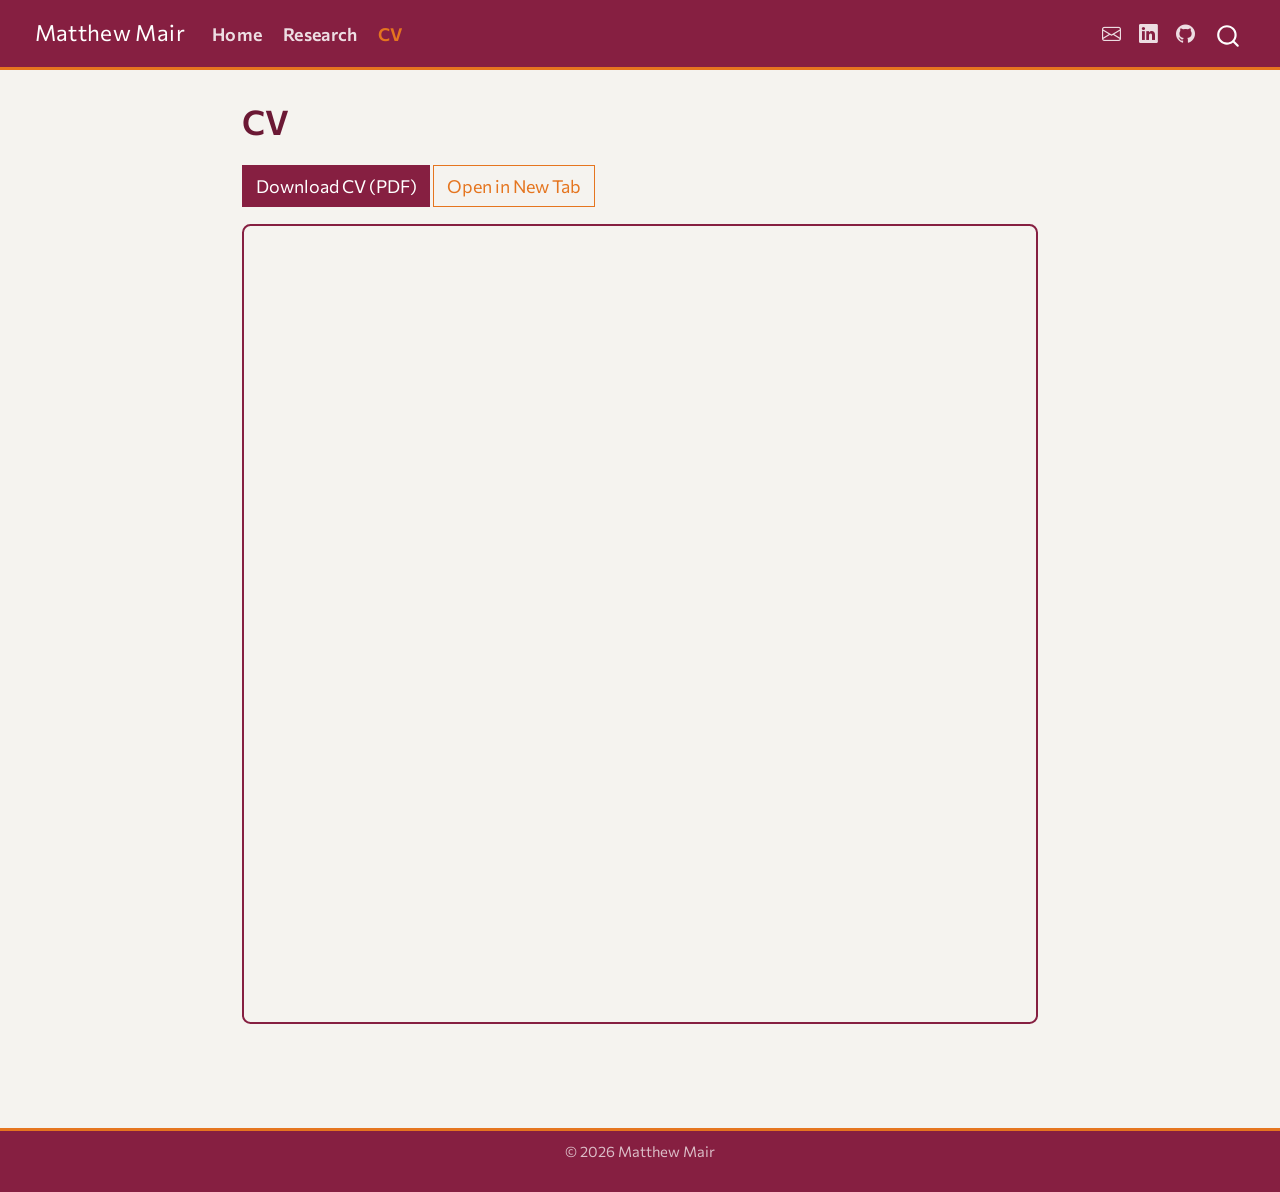
==== commit 79e35385: "Update homepage layout, typography, and research page content - Add Education section (PhD VT, BA/BS" ====
--- a/docs/cv.html
+++ b/docs/cv.html
@@ -2,12 +2,12 @@
 <html xmlns="http://www.w3.org/1999/xhtml" lang="en" xml:lang="en"><head>
 
 <meta charset="utf-8">
-<meta name="generator" content="quarto-1.3.450">
+<meta name="generator" content="quarto-1.8.25">
 
 <meta name="viewport" content="width=device-width, initial-scale=1.0, user-scalable=yes">
 
 
-<title>Matthew Mair - CV</title>
+<title>CV – Matthew Mair</title>
 <style>
 code{white-space: pre-wrap;}
 span.smallcaps{font-variant: small-caps;}
@@ -30,22 +30,30 @@
 <script src="site_libs/quarto-search/fuse.min.js"></script>
 <script src="site_libs/quarto-search/quarto-search.js"></script>
 <meta name="quarto:offset" content="./">
-<script src="site_libs/quarto-html/quarto.js"></script>
+<script src="site_libs/quarto-html/quarto.js" type="module"></script>
+<script src="site_libs/quarto-html/tabsets/tabsets.js" type="module"></script>
+<script src="site_libs/quarto-html/axe/axe-check.js" type="module"></script>
 <script src="site_libs/quarto-html/popper.min.js"></script>
 <script src="site_libs/quarto-html/tippy.umd.min.js"></script>
 <script src="site_libs/quarto-html/anchor.min.js"></script>
 <link href="site_libs/quarto-html/tippy.css" rel="stylesheet">
-<link href="site_libs/quarto-html/quarto-syntax-highlighting.css" rel="stylesheet" id="quarto-text-highlighting-styles">
+<link href="site_libs/quarto-html/quarto-syntax-highlighting-7b89279ff1a6dce999919e0e67d4d9ec.css" rel="stylesheet" id="quarto-text-highlighting-styles">
 <script src="site_libs/bootstrap/bootstrap.min.js"></script>
 <link href="site_libs/bootstrap/bootstrap-icons.css" rel="stylesheet">
-<link href="site_libs/bootstrap/bootstrap.min.css" rel="stylesheet" id="quarto-bootstrap" data-mode="light">
+<link href="site_libs/bootstrap/bootstrap-94954753ed437735954e9049f49e529b.min.css" rel="stylesheet" append-hash="true" id="quarto-bootstrap" data-mode="light">
 <script id="quarto-search-options" type="application/json">{
   "location": "navbar",
   "copy-button": false,
   "collapse-after": 3,
   "panel-placement": "end",
   "type": "overlay",
-  "limit": 20,
+  "limit": 50,
+  "keyboard-shortcut": [
+    "f",
+    "/",
+    "s"
+  ],
+  "show-item-context": false,
   "language": {
     "search-no-results-text": "No results",
     "search-matching-documents-text": "matching documents",
@@ -54,6 +62,7 @@
     "search-more-match-text": "more match in this document",
     "search-more-matches-text": "more matches in this document",
     "search-clear-button-title": "Clear",
+    "search-text-placeholder": "",
     "search-detached-cancel-button-title": "Cancel",
     "search-submit-button-title": "Submit",
     "search-label": "Search"
@@ -64,56 +73,58 @@
 <link rel="stylesheet" href="styles.css">
 </head>
 
-<body class="nav-fixed fullcontent">
+<body class="nav-fixed fullcontent quarto-light">
 
 <div id="quarto-search-results"></div>
   <header id="quarto-header" class="headroom fixed-top">
-    <nav class="navbar navbar-expand-lg navbar-dark ">
+    <nav class="navbar navbar-expand-lg " data-bs-theme="dark">
       <div class="navbar-container container-fluid">
-      <div class="navbar-brand-container">
+      <div class="navbar-brand-container mx-auto">
+    <a href="./index.html" class="navbar-brand navbar-brand-logo">
+    </a>
     <a class="navbar-brand" href="./index.html">
     <span class="navbar-title">Matthew Mair</span>
     </a>
   </div>
             <div id="quarto-search" class="" title="Search"></div>
-          <button class="navbar-toggler" type="button" data-bs-toggle="collapse" data-bs-target="#navbarCollapse" aria-controls="navbarCollapse" aria-expanded="false" aria-label="Toggle navigation" onclick="if (window.quartoToggleHeadroom) { window.quartoToggleHeadroom(); }">
+          <button class="navbar-toggler" type="button" data-bs-toggle="collapse" data-bs-target="#navbarCollapse" aria-controls="navbarCollapse" role="menu" aria-expanded="false" aria-label="Toggle navigation" onclick="if (window.quartoToggleHeadroom) { window.quartoToggleHeadroom(); }">
   <span class="navbar-toggler-icon"></span>
 </button>
           <div class="collapse navbar-collapse" id="navbarCollapse">
             <ul class="navbar-nav navbar-nav-scroll me-auto">
   <li class="nav-item">
-    <a class="nav-link" href="./index.html" rel="" target="">
- <span class="menu-text">Home</span></a>
+    <a class="nav-link" href="./index.html"> 
+<span class="menu-text">Home</span></a>
   </li>  
   <li class="nav-item">
-    <a class="nav-link" href="./research.html" rel="" target="">
- <span class="menu-text">Research</span></a>
+    <a class="nav-link" href="./research.html"> 
+<span class="menu-text">Research</span></a>
   </li>  
   <li class="nav-item">
-    <a class="nav-link active" href="./cv.html" rel="" target="" aria-current="page">
- <span class="menu-text">CV</span></a>
+    <a class="nav-link active" href="./cv.html" aria-current="page"> 
+<span class="menu-text">CV</span></a>
   </li>  
 </ul>
             <ul class="navbar-nav navbar-nav-scroll ms-auto">
   <li class="nav-item compact">
-    <a class="nav-link" href="mailto:mairmc@vt.edu" rel="" target=""><i class="bi bi-envelope" role="img">
+    <a class="nav-link" href="mailto:mairmc@vt.edu"> <i class="bi bi-envelope" role="img">
 </i> 
- <span class="menu-text"></span></a>
+<span class="menu-text"></span></a>
   </li>  
   <li class="nav-item compact">
-    <a class="nav-link" href="https://www.linkedin.com/in/matthew-mair-95823221a/" rel="" target=""><i class="bi bi-linkedin" role="img">
+    <a class="nav-link" href="https://www.linkedin.com/in/matthew-mair-95823221a/"> <i class="bi bi-linkedin" role="img">
 </i> 
- <span class="menu-text"></span></a>
+<span class="menu-text"></span></a>
   </li>  
   <li class="nav-item compact">
-    <a class="nav-link" href="https://github.com/MatthewMair42" rel="" target=""><i class="bi bi-github" role="img">
+    <a class="nav-link" href="https://github.com/MatthewMair42"> <i class="bi bi-github" role="img">
 </i> 
- <span class="menu-text"></span></a>
+<span class="menu-text"></span></a>
   </li>  
 </ul>
+          </div> <!-- /navcollapse -->
             <div class="quarto-navbar-tools">
 </div>
-          </div> <!-- /navcollapse -->
       </div> <!-- /container-fluid -->
     </nav>
 </header>
@@ -140,7 +151,9 @@
   </div>
   
 
+
 </header>
+
 
 <p><a href="cv.pdf"><span class="btn btn-primary">Download CV (PDF)</span></a> <a href="cv.pdf" target="_blank"><span class="btn btn-outline-secondary">Open in New Tab</span></a></p>
 <iframe class="cv-embed" src="cv.pdf">
@@ -150,43 +163,58 @@
 
 </main> <!-- /main -->
 <script id="quarto-html-after-body" type="application/javascript">
-window.document.addEventListener("DOMContentLoaded", function (event) {
-  const toggleBodyColorMode = (bsSheetEl) => {
-    const mode = bsSheetEl.getAttribute("data-mode");
-    const bodyEl = window.document.querySelector("body");
-    if (mode === "dark") {
-      bodyEl.classList.add("quarto-dark");
-      bodyEl.classList.remove("quarto-light");
-    } else {
-      bodyEl.classList.add("quarto-light");
-      bodyEl.classList.remove("quarto-dark");
-    }
-  }
-  const toggleBodyColorPrimary = () => {
-    const bsSheetEl = window.document.querySelector("link#quarto-bootstrap");
-    if (bsSheetEl) {
-      toggleBodyColorMode(bsSheetEl);
-    }
-  }
-  toggleBodyColorPrimary();  
-  const icon = "";
-  const anchorJS = new window.AnchorJS();
-  anchorJS.options = {
-    placement: 'right',
-    icon: icon
-  };
-  anchorJS.add('.anchored');
-  const isCodeAnnotation = (el) => {
-    for (const clz of el.classList) {
-      if (clz.startsWith('code-annotation-')) {                     
-        return true;
-      }
-    }
-    return false;
-  }
-  const clipboard = new window.ClipboardJS('.code-copy-button', {
-    text: function(trigger) {
-      const codeEl = trigger.previousElementSibling.cloneNode(true);
+  window.document.addEventListener("DOMContentLoaded", function (event) {
+    const icon = "";
+    const anchorJS = new window.AnchorJS();
+    anchorJS.options = {
+      placement: 'right',
+      icon: icon
+    };
+    anchorJS.add('.anchored');
+    const isCodeAnnotation = (el) => {
+      for (const clz of el.classList) {
+        if (clz.startsWith('code-annotation-')) {                     
+          return true;
+        }
+      }
+      return false;
+    }
+    const onCopySuccess = function(e) {
+      // button target
+      const button = e.trigger;
+      // don't keep focus
+      button.blur();
+      // flash "checked"
+      button.classList.add('code-copy-button-checked');
+      var currentTitle = button.getAttribute("title");
+      button.setAttribute("title", "Copied!");
+      let tooltip;
+      if (window.bootstrap) {
+        button.setAttribute("data-bs-toggle", "tooltip");
+        button.setAttribute("data-bs-placement", "left");
+        button.setAttribute("data-bs-title", "Copied!");
+        tooltip = new bootstrap.Tooltip(button, 
+          { trigger: "manual", 
+            customClass: "code-copy-button-tooltip",
+            offset: [0, -8]});
+        tooltip.show();    
+      }
+      setTimeout(function() {
+        if (tooltip) {
+          tooltip.hide();
+          button.removeAttribute("data-bs-title");
+          button.removeAttribute("data-bs-toggle");
+          button.removeAttribute("data-bs-placement");
+        }
+        button.setAttribute("title", currentTitle);
+        button.classList.remove('code-copy-button-checked');
+      }, 1000);
+      // clear code selection
+      e.clearSelection();
+    }
+    const getTextToCopy = function(trigger) {
+      const outerScaffold = trigger.parentElement.cloneNode(true);
+      const codeEl = outerScaffold.querySelector('code');
       for (const childEl of codeEl.children) {
         if (isCodeAnnotation(childEl)) {
           childEl.remove();
@@ -194,201 +222,355 @@
       }
       return codeEl.innerText;
     }
+    const clipboard = new window.ClipboardJS('.code-copy-button:not([data-in-quarto-modal])', {
+      text: getTextToCopy
+    });
+    clipboard.on('success', onCopySuccess);
+    if (window.document.getElementById('quarto-embedded-source-code-modal')) {
+      const clipboardModal = new window.ClipboardJS('.code-copy-button[data-in-quarto-modal]', {
+        text: getTextToCopy,
+        container: window.document.getElementById('quarto-embedded-source-code-modal')
+      });
+      clipboardModal.on('success', onCopySuccess);
+    }
+      var localhostRegex = new RegExp(/^(?:http|https):\/\/localhost\:?[0-9]*\//);
+      var mailtoRegex = new RegExp(/^mailto:/);
+        var filterRegex = new RegExp('/' + window.location.host + '/');
+      var isInternal = (href) => {
+          return filterRegex.test(href) || localhostRegex.test(href) || mailtoRegex.test(href);
+      }
+      // Inspect non-navigation links and adorn them if external
+     var links = window.document.querySelectorAll('a[href]:not(.nav-link):not(.navbar-brand):not(.toc-action):not(.sidebar-link):not(.sidebar-item-toggle):not(.pagination-link):not(.no-external):not([aria-hidden]):not(.dropdown-item):not(.quarto-navigation-tool):not(.about-link)');
+      for (var i=0; i<links.length; i++) {
+        const link = links[i];
+        if (!isInternal(link.href)) {
+          // undo the damage that might have been done by quarto-nav.js in the case of
+          // links that we want to consider external
+          if (link.dataset.originalHref !== undefined) {
+            link.href = link.dataset.originalHref;
+          }
+        }
+      }
+    function tippyHover(el, contentFn, onTriggerFn, onUntriggerFn) {
+      const config = {
+        allowHTML: true,
+        maxWidth: 500,
+        delay: 100,
+        arrow: false,
+        appendTo: function(el) {
+            return el.parentElement;
+        },
+        interactive: true,
+        interactiveBorder: 10,
+        theme: 'quarto',
+        placement: 'bottom-start',
+      };
+      if (contentFn) {
+        config.content = contentFn;
+      }
+      if (onTriggerFn) {
+        config.onTrigger = onTriggerFn;
+      }
+      if (onUntriggerFn) {
+        config.onUntrigger = onUntriggerFn;
+      }
+      window.tippy(el, config); 
+    }
+    const noterefs = window.document.querySelectorAll('a[role="doc-noteref"]');
+    for (var i=0; i<noterefs.length; i++) {
+      const ref = noterefs[i];
+      tippyHover(ref, function() {
+        // use id or data attribute instead here
+        let href = ref.getAttribute('data-footnote-href') || ref.getAttribute('href');
+        try { href = new URL(href).hash; } catch {}
+        const id = href.replace(/^#\/?/, "");
+        const note = window.document.getElementById(id);
+        if (note) {
+          return note.innerHTML;
+        } else {
+          return "";
+        }
+      });
+    }
+    const xrefs = window.document.querySelectorAll('a.quarto-xref');
+    const processXRef = (id, note) => {
+      // Strip column container classes
+      const stripColumnClz = (el) => {
+        el.classList.remove("page-full", "page-columns");
+        if (el.children) {
+          for (const child of el.children) {
+            stripColumnClz(child);
+          }
+        }
+      }
+      stripColumnClz(note)
+      if (id === null || id.startsWith('sec-')) {
+        // Special case sections, only their first couple elements
+        const container = document.createElement("div");
+        if (note.children && note.children.length > 2) {
+          container.appendChild(note.children[0].cloneNode(true));
+          for (let i = 1; i < note.children.length; i++) {
+            const child = note.children[i];
+            if (child.tagName === "P" && child.innerText === "") {
+              continue;
+            } else {
+              container.appendChild(child.cloneNode(true));
+              break;
+            }
+          }
+          if (window.Quarto?.typesetMath) {
+            window.Quarto.typesetMath(container);
+          }
+          return container.innerHTML
+        } else {
+          if (window.Quarto?.typesetMath) {
+            window.Quarto.typesetMath(note);
+          }
+          return note.innerHTML;
+        }
+      } else {
+        // Remove any anchor links if they are present
+        const anchorLink = note.querySelector('a.anchorjs-link');
+        if (anchorLink) {
+          anchorLink.remove();
+        }
+        if (window.Quarto?.typesetMath) {
+          window.Quarto.typesetMath(note);
+        }
+        if (note.classList.contains("callout")) {
+          return note.outerHTML;
+        } else {
+          return note.innerHTML;
+        }
+      }
+    }
+    for (var i=0; i<xrefs.length; i++) {
+      const xref = xrefs[i];
+      tippyHover(xref, undefined, function(instance) {
+        instance.disable();
+        let url = xref.getAttribute('href');
+        let hash = undefined; 
+        if (url.startsWith('#')) {
+          hash = url;
+        } else {
+          try { hash = new URL(url).hash; } catch {}
+        }
+        if (hash) {
+          const id = hash.replace(/^#\/?/, "");
+          const note = window.document.getElementById(id);
+          if (note !== null) {
+            try {
+              const html = processXRef(id, note.cloneNode(true));
+              instance.setContent(html);
+            } finally {
+              instance.enable();
+              instance.show();
+            }
+          } else {
+            // See if we can fetch this
+            fetch(url.split('#')[0])
+            .then(res => res.text())
+            .then(html => {
+              const parser = new DOMParser();
+              const htmlDoc = parser.parseFromString(html, "text/html");
+              const note = htmlDoc.getElementById(id);
+              if (note !== null) {
+                const html = processXRef(id, note);
+                instance.setContent(html);
+              } 
+            }).finally(() => {
+              instance.enable();
+              instance.show();
+            });
+          }
+        } else {
+          // See if we can fetch a full url (with no hash to target)
+          // This is a special case and we should probably do some content thinning / targeting
+          fetch(url)
+          .then(res => res.text())
+          .then(html => {
+            const parser = new DOMParser();
+            const htmlDoc = parser.parseFromString(html, "text/html");
+            const note = htmlDoc.querySelector('main.content');
+            if (note !== null) {
+              // This should only happen for chapter cross references
+              // (since there is no id in the URL)
+              // remove the first header
+              if (note.children.length > 0 && note.children[0].tagName === "HEADER") {
+                note.children[0].remove();
+              }
+              const html = processXRef(null, note);
+              instance.setContent(html);
+            } 
+          }).finally(() => {
+            instance.enable();
+            instance.show();
+          });
+        }
+      }, function(instance) {
+      });
+    }
+        let selectedAnnoteEl;
+        const selectorForAnnotation = ( cell, annotation) => {
+          let cellAttr = 'data-code-cell="' + cell + '"';
+          let lineAttr = 'data-code-annotation="' +  annotation + '"';
+          const selector = 'span[' + cellAttr + '][' + lineAttr + ']';
+          return selector;
+        }
+        const selectCodeLines = (annoteEl) => {
+          const doc = window.document;
+          const targetCell = annoteEl.getAttribute("data-target-cell");
+          const targetAnnotation = annoteEl.getAttribute("data-target-annotation");
+          const annoteSpan = window.document.querySelector(selectorForAnnotation(targetCell, targetAnnotation));
+          const lines = annoteSpan.getAttribute("data-code-lines").split(",");
+          const lineIds = lines.map((line) => {
+            return targetCell + "-" + line;
+          })
+          let top = null;
+          let height = null;
+          let parent = null;
+          if (lineIds.length > 0) {
+              //compute the position of the single el (top and bottom and make a div)
+              const el = window.document.getElementById(lineIds[0]);
+              top = el.offsetTop;
+              height = el.offsetHeight;
+              parent = el.parentElement.parentElement;
+            if (lineIds.length > 1) {
+              const lastEl = window.document.getElementById(lineIds[lineIds.length - 1]);
+              const bottom = lastEl.offsetTop + lastEl.offsetHeight;
+              height = bottom - top;
+            }
+            if (top !== null && height !== null && parent !== null) {
+              // cook up a div (if necessary) and position it 
+              let div = window.document.getElementById("code-annotation-line-highlight");
+              if (div === null) {
+                div = window.document.createElement("div");
+                div.setAttribute("id", "code-annotation-line-highlight");
+                div.style.position = 'absolute';
+                parent.appendChild(div);
+              }
+              div.style.top = top - 2 + "px";
+              div.style.height = height + 4 + "px";
+              div.style.left = 0;
+              let gutterDiv = window.document.getElementById("code-annotation-line-highlight-gutter");
+              if (gutterDiv === null) {
+                gutterDiv = window.document.createElement("div");
+                gutterDiv.setAttribute("id", "code-annotation-line-highlight-gutter");
+                gutterDiv.style.position = 'absolute';
+                const codeCell = window.document.getElementById(targetCell);
+                const gutter = codeCell.querySelector('.code-annotation-gutter');
+                gutter.appendChild(gutterDiv);
+              }
+              gutterDiv.style.top = top - 2 + "px";
+              gutterDiv.style.height = height + 4 + "px";
+            }
+            selectedAnnoteEl = annoteEl;
+          }
+        };
+        const unselectCodeLines = () => {
+          const elementsIds = ["code-annotation-line-highlight", "code-annotation-line-highlight-gutter"];
+          elementsIds.forEach((elId) => {
+            const div = window.document.getElementById(elId);
+            if (div) {
+              div.remove();
+            }
+          });
+          selectedAnnoteEl = undefined;
+        };
+          // Handle positioning of the toggle
+      window.addEventListener(
+        "resize",
+        throttle(() => {
+          elRect = undefined;
+          if (selectedAnnoteEl) {
+            selectCodeLines(selectedAnnoteEl);
+          }
+        }, 10)
+      );
+      function throttle(fn, ms) {
+      let throttle = false;
+      let timer;
+        return (...args) => {
+          if(!throttle) { // first call gets through
+              fn.apply(this, args);
+              throttle = true;
+          } else { // all the others get throttled
+              if(timer) clearTimeout(timer); // cancel #2
+              timer = setTimeout(() => {
+                fn.apply(this, args);
+                timer = throttle = false;
+              }, ms);
+          }
+        };
+      }
+        // Attach click handler to the DT
+        const annoteDls = window.document.querySelectorAll('dt[data-target-cell]');
+        for (const annoteDlNode of annoteDls) {
+          annoteDlNode.addEventListener('click', (event) => {
+            const clickedEl = event.target;
+            if (clickedEl !== selectedAnnoteEl) {
+              unselectCodeLines();
+              const activeEl = window.document.querySelector('dt[data-target-cell].code-annotation-active');
+              if (activeEl) {
+                activeEl.classList.remove('code-annotation-active');
+              }
+              selectCodeLines(clickedEl);
+              clickedEl.classList.add('code-annotation-active');
+            } else {
+              // Unselect the line
+              unselectCodeLines();
+              clickedEl.classList.remove('code-annotation-active');
+            }
+          });
+        }
+    const findCites = (el) => {
+      const parentEl = el.parentElement;
+      if (parentEl) {
+        const cites = parentEl.dataset.cites;
+        if (cites) {
+          return {
+            el,
+            cites: cites.split(' ')
+          };
+        } else {
+          return findCites(el.parentElement)
+        }
+      } else {
+        return undefined;
+      }
+    };
+    var bibliorefs = window.document.querySelectorAll('a[role="doc-biblioref"]');
+    for (var i=0; i<bibliorefs.length; i++) {
+      const ref = bibliorefs[i];
+      const citeInfo = findCites(ref);
+      if (citeInfo) {
+        tippyHover(citeInfo.el, function() {
+          var popup = window.document.createElement('div');
+          citeInfo.cites.forEach(function(cite) {
+            var citeDiv = window.document.createElement('div');
+            citeDiv.classList.add('hanging-indent');
+            citeDiv.classList.add('csl-entry');
+            var biblioDiv = window.document.getElementById('ref-' + cite);
+            if (biblioDiv) {
+              citeDiv.innerHTML = biblioDiv.innerHTML;
+            }
+            popup.appendChild(citeDiv);
+          });
+          return popup.innerHTML;
+        });
+      }
+    }
   });
-  clipboard.on('success', function(e) {
-    // button target
-    const button = e.trigger;
-    // don't keep focus
-    button.blur();
-    // flash "checked"
-    button.classList.add('code-copy-button-checked');
-    var currentTitle = button.getAttribute("title");
-    button.setAttribute("title", "Copied!");
-    let tooltip;
-    if (window.bootstrap) {
-      button.setAttribute("data-bs-toggle", "tooltip");
-      button.setAttribute("data-bs-placement", "left");
-      button.setAttribute("data-bs-title", "Copied!");
-      tooltip = new bootstrap.Tooltip(button, 
-        { trigger: "manual", 
-          customClass: "code-copy-button-tooltip",
-          offset: [0, -8]});
-      tooltip.show();    
-    }
-    setTimeout(function() {
-      if (tooltip) {
-        tooltip.hide();
-        button.removeAttribute("data-bs-title");
-        button.removeAttribute("data-bs-toggle");
-        button.removeAttribute("data-bs-placement");
-      }
-      button.setAttribute("title", currentTitle);
-      button.classList.remove('code-copy-button-checked');
-    }, 1000);
-    // clear code selection
-    e.clearSelection();
-  });
-  function tippyHover(el, contentFn) {
-    const config = {
-      allowHTML: true,
-      content: contentFn,
-      maxWidth: 500,
-      delay: 100,
-      arrow: false,
-      appendTo: function(el) {
-          return el.parentElement;
-      },
-      interactive: true,
-      interactiveBorder: 10,
-      theme: 'quarto',
-      placement: 'bottom-start'
-    };
-    window.tippy(el, config); 
-  }
-  const noterefs = window.document.querySelectorAll('a[role="doc-noteref"]');
-  for (var i=0; i<noterefs.length; i++) {
-    const ref = noterefs[i];
-    tippyHover(ref, function() {
-      // use id or data attribute instead here
-      let href = ref.getAttribute('data-footnote-href') || ref.getAttribute('href');
-      try { href = new URL(href).hash; } catch {}
-      const id = href.replace(/^#\/?/, "");
-      const note = window.document.getElementById(id);
-      return note.innerHTML;
-    });
-  }
-      let selectedAnnoteEl;
-      const selectorForAnnotation = ( cell, annotation) => {
-        let cellAttr = 'data-code-cell="' + cell + '"';
-        let lineAttr = 'data-code-annotation="' +  annotation + '"';
-        const selector = 'span[' + cellAttr + '][' + lineAttr + ']';
-        return selector;
-      }
-      const selectCodeLines = (annoteEl) => {
-        const doc = window.document;
-        const targetCell = annoteEl.getAttribute("data-target-cell");
-        const targetAnnotation = annoteEl.getAttribute("data-target-annotation");
-        const annoteSpan = window.document.querySelector(selectorForAnnotation(targetCell, targetAnnotation));
-        const lines = annoteSpan.getAttribute("data-code-lines").split(",");
-        const lineIds = lines.map((line) => {
-          return targetCell + "-" + line;
-        })
-        let top = null;
-        let height = null;
-        let parent = null;
-        if (lineIds.length > 0) {
-            //compute the position of the single el (top and bottom and make a div)
-            const el = window.document.getElementById(lineIds[0]);
-            top = el.offsetTop;
-            height = el.offsetHeight;
-            parent = el.parentElement.parentElement;
-          if (lineIds.length > 1) {
-            const lastEl = window.document.getElementById(lineIds[lineIds.length - 1]);
-            const bottom = lastEl.offsetTop + lastEl.offsetHeight;
-            height = bottom - top;
-          }
-          if (top !== null && height !== null && parent !== null) {
-            // cook up a div (if necessary) and position it 
-            let div = window.document.getElementById("code-annotation-line-highlight");
-            if (div === null) {
-              div = window.document.createElement("div");
-              div.setAttribute("id", "code-annotation-line-highlight");
-              div.style.position = 'absolute';
-              parent.appendChild(div);
-            }
-            div.style.top = top - 2 + "px";
-            div.style.height = height + 4 + "px";
-            let gutterDiv = window.document.getElementById("code-annotation-line-highlight-gutter");
-            if (gutterDiv === null) {
-              gutterDiv = window.document.createElement("div");
-              gutterDiv.setAttribute("id", "code-annotation-line-highlight-gutter");
-              gutterDiv.style.position = 'absolute';
-              const codeCell = window.document.getElementById(targetCell);
-              const gutter = codeCell.querySelector('.code-annotation-gutter');
-              gutter.appendChild(gutterDiv);
-            }
-            gutterDiv.style.top = top - 2 + "px";
-            gutterDiv.style.height = height + 4 + "px";
-          }
-          selectedAnnoteEl = annoteEl;
-        }
-      };
-      const unselectCodeLines = () => {
-        const elementsIds = ["code-annotation-line-highlight", "code-annotation-line-highlight-gutter"];
-        elementsIds.forEach((elId) => {
-          const div = window.document.getElementById(elId);
-          if (div) {
-            div.remove();
-          }
-        });
-        selectedAnnoteEl = undefined;
-      };
-      // Attach click handler to the DT
-      const annoteDls = window.document.querySelectorAll('dt[data-target-cell]');
-      for (const annoteDlNode of annoteDls) {
-        annoteDlNode.addEventListener('click', (event) => {
-          const clickedEl = event.target;
-          if (clickedEl !== selectedAnnoteEl) {
-            unselectCodeLines();
-            const activeEl = window.document.querySelector('dt[data-target-cell].code-annotation-active');
-            if (activeEl) {
-              activeEl.classList.remove('code-annotation-active');
-            }
-            selectCodeLines(clickedEl);
-            clickedEl.classList.add('code-annotation-active');
-          } else {
-            // Unselect the line
-            unselectCodeLines();
-            clickedEl.classList.remove('code-annotation-active');
-          }
-        });
-      }
-  const findCites = (el) => {
-    const parentEl = el.parentElement;
-    if (parentEl) {
-      const cites = parentEl.dataset.cites;
-      if (cites) {
-        return {
-          el,
-          cites: cites.split(' ')
-        };
-      } else {
-        return findCites(el.parentElement)
-      }
-    } else {
-      return undefined;
-    }
-  };
-  var bibliorefs = window.document.querySelectorAll('a[role="doc-biblioref"]');
-  for (var i=0; i<bibliorefs.length; i++) {
-    const ref = bibliorefs[i];
-    const citeInfo = findCites(ref);
-    if (citeInfo) {
-      tippyHover(citeInfo.el, function() {
-        var popup = window.document.createElement('div');
-        citeInfo.cites.forEach(function(cite) {
-          var citeDiv = window.document.createElement('div');
-          citeDiv.classList.add('hanging-indent');
-          citeDiv.classList.add('csl-entry');
-          var biblioDiv = window.document.getElementById('ref-' + cite);
-          if (biblioDiv) {
-            citeDiv.innerHTML = biblioDiv.innerHTML;
-          }
-          popup.appendChild(citeDiv);
-        });
-        return popup.innerHTML;
-      });
-    }
-  }
-});
-</script>
+  </script>
 </div> <!-- /content -->
 <footer class="footer">
   <div class="nav-footer">
     <div class="nav-footer-left">
       &nbsp;
     </div>   
-    <div class="nav-footer-center">© 2026 Matthew Mair</div>
+    <div class="nav-footer-center">
+<p>© 2026 Matthew Mair</p>
+</div>
     <div class="nav-footer-right">
       &nbsp;
     </div>
@@ -397,4 +579,5 @@
 
 
 
+
 </body></html>
--- a/docs/site_libs/quarto-html/quarto-syntax-highlighting-7b89279ff1a6dce999919e0e67d4d9ec.css
+++ b/docs/site_libs/quarto-html/quarto-syntax-highlighting-7b89279ff1a6dce999919e0e67d4d9ec.css
@@ -0,0 +1,236 @@
+/* quarto syntax highlight colors */
+:root {
+  --quarto-hl-ot-color: #003B4F;
+  --quarto-hl-at-color: #657422;
+  --quarto-hl-ss-color: #20794D;
+  --quarto-hl-an-color: #5E5E5E;
+  --quarto-hl-fu-color: #4758AB;
+  --quarto-hl-st-color: #20794D;
+  --quarto-hl-cf-color: #003B4F;
+  --quarto-hl-op-color: #5E5E5E;
+  --quarto-hl-er-color: #AD0000;
+  --quarto-hl-bn-color: #AD0000;
+  --quarto-hl-al-color: #AD0000;
+  --quarto-hl-va-color: #111111;
+  --quarto-hl-bu-color: inherit;
+  --quarto-hl-ex-color: inherit;
+  --quarto-hl-pp-color: #AD0000;
+  --quarto-hl-in-color: #5E5E5E;
+  --quarto-hl-vs-color: #20794D;
+  --quarto-hl-wa-color: #5E5E5E;
+  --quarto-hl-do-color: #5E5E5E;
+  --quarto-hl-im-color: #00769E;
+  --quarto-hl-ch-color: #20794D;
+  --quarto-hl-dt-color: #AD0000;
+  --quarto-hl-fl-color: #AD0000;
+  --quarto-hl-co-color: #5E5E5E;
+  --quarto-hl-cv-color: #5E5E5E;
+  --quarto-hl-cn-color: #8f5902;
+  --quarto-hl-sc-color: #5E5E5E;
+  --quarto-hl-dv-color: #AD0000;
+  --quarto-hl-kw-color: #003B4F;
+}
+
+/* other quarto variables */
+:root {
+  --quarto-font-monospace: SFMono-Regular, Menlo, Monaco, Consolas, "Liberation Mono", "Courier New", monospace;
+}
+
+/* syntax highlight based on Pandoc's rules */
+pre > code.sourceCode > span {
+  color: #003B4F;
+}
+
+code.sourceCode > span {
+  color: #003B4F;
+}
+
+div.sourceCode,
+div.sourceCode pre.sourceCode {
+  color: #003B4F;
+}
+
+/* Normal */
+code span {
+  color: #003B4F;
+}
+
+/* Alert */
+code span.al {
+  color: #AD0000;
+  font-style: inherit;
+}
+
+/* Annotation */
+code span.an {
+  color: #5E5E5E;
+  font-style: inherit;
+}
+
+/* Attribute */
+code span.at {
+  color: #657422;
+  font-style: inherit;
+}
+
+/* BaseN */
+code span.bn {
+  color: #AD0000;
+  font-style: inherit;
+}
+
+/* BuiltIn */
+code span.bu {
+  font-style: inherit;
+}
+
+/* ControlFlow */
+code span.cf {
+  color: #003B4F;
+  font-weight: bold;
+  font-style: inherit;
+}
+
+/* Char */
+code span.ch {
+  color: #20794D;
+  font-style: inherit;
+}
+
+/* Constant */
+code span.cn {
+  color: #8f5902;
+  font-style: inherit;
+}
+
+/* Comment */
+code span.co {
+  color: #5E5E5E;
+  font-style: inherit;
+}
+
+/* CommentVar */
+code span.cv {
+  color: #5E5E5E;
+  font-style: italic;
+}
+
+/* Documentation */
+code span.do {
+  color: #5E5E5E;
+  font-style: italic;
+}
+
+/* DataType */
+code span.dt {
+  color: #AD0000;
+  font-style: inherit;
+}
+
+/* DecVal */
+code span.dv {
+  color: #AD0000;
+  font-style: inherit;
+}
+
+/* Error */
+code span.er {
+  color: #AD0000;
+  font-style: inherit;
+}
+
+/* Extension */
+code span.ex {
+  font-style: inherit;
+}
+
+/* Float */
+code span.fl {
+  color: #AD0000;
+  font-style: inherit;
+}
+
+/* Function */
+code span.fu {
+  color: #4758AB;
+  font-style: inherit;
+}
+
+/* Import */
+code span.im {
+  color: #00769E;
+  font-style: inherit;
+}
+
+/* Information */
+code span.in {
+  color: #5E5E5E;
+  font-style: inherit;
+}
+
+/* Keyword */
+code span.kw {
+  color: #003B4F;
+  font-weight: bold;
+  font-style: inherit;
+}
+
+/* Operator */
+code span.op {
+  color: #5E5E5E;
+  font-style: inherit;
+}
+
+/* Other */
+code span.ot {
+  color: #003B4F;
+  font-style: inherit;
+}
+
+/* Preprocessor */
+code span.pp {
+  color: #AD0000;
+  font-style: inherit;
+}
+
+/* SpecialChar */
+code span.sc {
+  color: #5E5E5E;
+  font-style: inherit;
+}
+
+/* SpecialString */
+code span.ss {
+  color: #20794D;
+  font-style: inherit;
+}
+
+/* String */
+code span.st {
+  color: #20794D;
+  font-style: inherit;
+}
+
+/* Variable */
+code span.va {
+  color: #111111;
+  font-style: inherit;
+}
+
+/* VerbatimString */
+code span.vs {
+  color: #20794D;
+  font-style: inherit;
+}
+
+/* Warning */
+code span.wa {
+  color: #5E5E5E;
+  font-style: italic;
+}
+
+.prevent-inlining {
+  content: "</";
+}
+
+/*# sourceMappingURL=3944bc705cfaf4c80e56f77c5205168a.css.map */
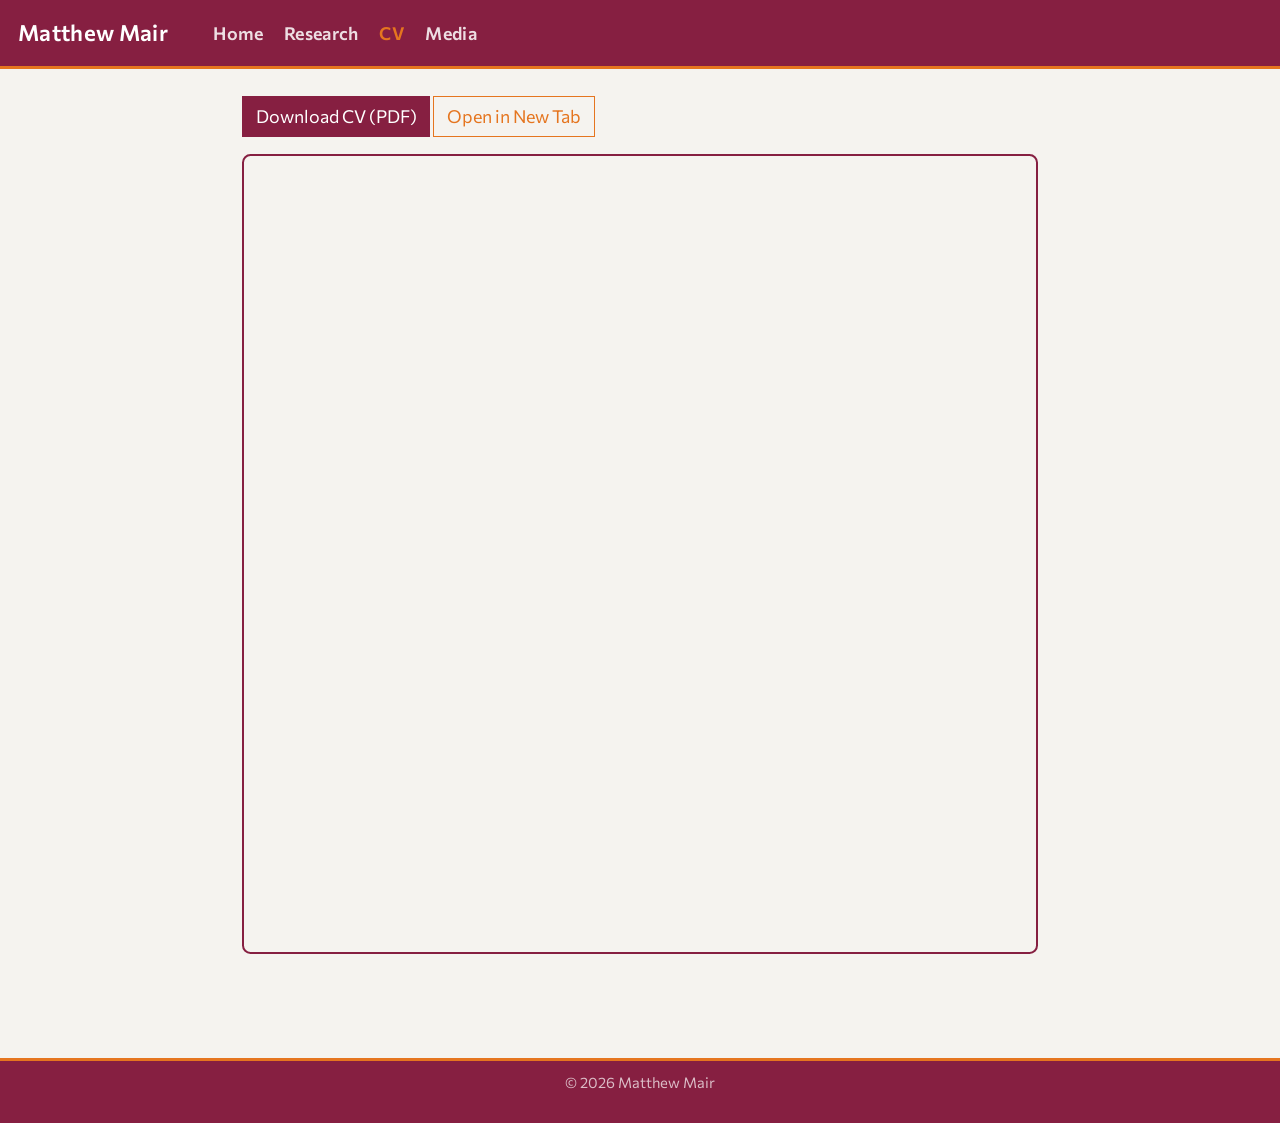
==== commit 9b0a6eb7: "Add Media page with 15 news and media coverage items Adds media.qmd with reverse-chronological list " ====
--- a/docs/cv.html
+++ b/docs/cv.html
@@ -2,12 +2,12 @@
 <html xmlns="http://www.w3.org/1999/xhtml" lang="en" xml:lang="en"><head>
 
 <meta charset="utf-8">
-<meta name="generator" content="quarto-1.8.25">
+<meta name="generator" content="quarto-1.3.450">
 
 <meta name="viewport" content="width=device-width, initial-scale=1.0, user-scalable=yes">
 
 
-<title>CV – Matthew Mair</title>
+<title>Matthew Mair - CV</title>
 <style>
 code{white-space: pre-wrap;}
 span.smallcaps{font-variant: small-caps;}
@@ -30,30 +30,22 @@
 <script src="site_libs/quarto-search/fuse.min.js"></script>
 <script src="site_libs/quarto-search/quarto-search.js"></script>
 <meta name="quarto:offset" content="./">
-<script src="site_libs/quarto-html/quarto.js" type="module"></script>
-<script src="site_libs/quarto-html/tabsets/tabsets.js" type="module"></script>
-<script src="site_libs/quarto-html/axe/axe-check.js" type="module"></script>
+<script src="site_libs/quarto-html/quarto.js"></script>
 <script src="site_libs/quarto-html/popper.min.js"></script>
 <script src="site_libs/quarto-html/tippy.umd.min.js"></script>
 <script src="site_libs/quarto-html/anchor.min.js"></script>
 <link href="site_libs/quarto-html/tippy.css" rel="stylesheet">
-<link href="site_libs/quarto-html/quarto-syntax-highlighting-7b89279ff1a6dce999919e0e67d4d9ec.css" rel="stylesheet" id="quarto-text-highlighting-styles">
+<link href="site_libs/quarto-html/quarto-syntax-highlighting.css" rel="stylesheet" id="quarto-text-highlighting-styles">
 <script src="site_libs/bootstrap/bootstrap.min.js"></script>
 <link href="site_libs/bootstrap/bootstrap-icons.css" rel="stylesheet">
-<link href="site_libs/bootstrap/bootstrap-94954753ed437735954e9049f49e529b.min.css" rel="stylesheet" append-hash="true" id="quarto-bootstrap" data-mode="light">
+<link href="site_libs/bootstrap/bootstrap.min.css" rel="stylesheet" id="quarto-bootstrap" data-mode="light">
 <script id="quarto-search-options" type="application/json">{
   "location": "navbar",
   "copy-button": false,
   "collapse-after": 3,
   "panel-placement": "end",
   "type": "overlay",
-  "limit": 50,
-  "keyboard-shortcut": [
-    "f",
-    "/",
-    "s"
-  ],
-  "show-item-context": false,
+  "limit": 20,
   "language": {
     "search-no-results-text": "No results",
     "search-matching-documents-text": "matching documents",
@@ -62,7 +54,6 @@
     "search-more-match-text": "more match in this document",
     "search-more-matches-text": "more matches in this document",
     "search-clear-button-title": "Clear",
-    "search-text-placeholder": "",
     "search-detached-cancel-button-title": "Cancel",
     "search-submit-button-title": "Submit",
     "search-label": "Search"
@@ -73,58 +64,60 @@
 <link rel="stylesheet" href="styles.css">
 </head>
 
-<body class="nav-fixed fullcontent quarto-light">
+<body class="nav-fixed fullcontent">
 
 <div id="quarto-search-results"></div>
   <header id="quarto-header" class="headroom fixed-top">
-    <nav class="navbar navbar-expand-lg " data-bs-theme="dark">
+    <nav class="navbar navbar-expand-lg navbar-dark ">
       <div class="navbar-container container-fluid">
-      <div class="navbar-brand-container mx-auto">
-    <a href="./index.html" class="navbar-brand navbar-brand-logo">
-    </a>
+      <div class="navbar-brand-container">
     <a class="navbar-brand" href="./index.html">
     <span class="navbar-title">Matthew Mair</span>
     </a>
   </div>
             <div id="quarto-search" class="" title="Search"></div>
-          <button class="navbar-toggler" type="button" data-bs-toggle="collapse" data-bs-target="#navbarCollapse" aria-controls="navbarCollapse" role="menu" aria-expanded="false" aria-label="Toggle navigation" onclick="if (window.quartoToggleHeadroom) { window.quartoToggleHeadroom(); }">
+          <button class="navbar-toggler" type="button" data-bs-toggle="collapse" data-bs-target="#navbarCollapse" aria-controls="navbarCollapse" aria-expanded="false" aria-label="Toggle navigation" onclick="if (window.quartoToggleHeadroom) { window.quartoToggleHeadroom(); }">
   <span class="navbar-toggler-icon"></span>
 </button>
           <div class="collapse navbar-collapse" id="navbarCollapse">
             <ul class="navbar-nav navbar-nav-scroll me-auto">
   <li class="nav-item">
-    <a class="nav-link" href="./index.html"> 
-<span class="menu-text">Home</span></a>
+    <a class="nav-link" href="./index.html" rel="" target="">
+ <span class="menu-text">Home</span></a>
   </li>  
   <li class="nav-item">
-    <a class="nav-link" href="./research.html"> 
-<span class="menu-text">Research</span></a>
+    <a class="nav-link" href="./research.html" rel="" target="">
+ <span class="menu-text">Research</span></a>
   </li>  
   <li class="nav-item">
-    <a class="nav-link active" href="./cv.html" aria-current="page"> 
-<span class="menu-text">CV</span></a>
+    <a class="nav-link active" href="./cv.html" rel="" target="" aria-current="page">
+ <span class="menu-text">CV</span></a>
+  </li>  
+  <li class="nav-item">
+    <a class="nav-link" href="./media.html" rel="" target="">
+ <span class="menu-text">Media</span></a>
   </li>  
 </ul>
             <ul class="navbar-nav navbar-nav-scroll ms-auto">
   <li class="nav-item compact">
-    <a class="nav-link" href="mailto:mairmc@vt.edu"> <i class="bi bi-envelope" role="img">
+    <a class="nav-link" href="mailto:mairmc@vt.edu" rel="" target=""><i class="bi bi-envelope" role="img">
 </i> 
-<span class="menu-text"></span></a>
+ <span class="menu-text"></span></a>
   </li>  
   <li class="nav-item compact">
-    <a class="nav-link" href="https://www.linkedin.com/in/matthew-mair-95823221a/"> <i class="bi bi-linkedin" role="img">
+    <a class="nav-link" href="https://www.linkedin.com/in/matthew-mair-95823221a/" rel="" target=""><i class="bi bi-linkedin" role="img">
 </i> 
-<span class="menu-text"></span></a>
+ <span class="menu-text"></span></a>
   </li>  
   <li class="nav-item compact">
-    <a class="nav-link" href="https://github.com/MatthewMair42"> <i class="bi bi-github" role="img">
+    <a class="nav-link" href="https://github.com/MatthewMair42" rel="" target=""><i class="bi bi-github" role="img">
 </i> 
-<span class="menu-text"></span></a>
+ <span class="menu-text"></span></a>
   </li>  
 </ul>
-          </div> <!-- /navcollapse -->
             <div class="quarto-navbar-tools">
 </div>
+          </div> <!-- /navcollapse -->
       </div> <!-- /container-fluid -->
     </nav>
 </header>
@@ -151,9 +144,7 @@
   </div>
   
 
-
 </header>
-
 
 <p><a href="cv.pdf"><span class="btn btn-primary">Download CV (PDF)</span></a> <a href="cv.pdf" target="_blank"><span class="btn btn-outline-secondary">Open in New Tab</span></a></p>
 <iframe class="cv-embed" src="cv.pdf">
@@ -163,58 +154,43 @@
 
 </main> <!-- /main -->
 <script id="quarto-html-after-body" type="application/javascript">
-  window.document.addEventListener("DOMContentLoaded", function (event) {
-    const icon = "";
-    const anchorJS = new window.AnchorJS();
-    anchorJS.options = {
-      placement: 'right',
-      icon: icon
-    };
-    anchorJS.add('.anchored');
-    const isCodeAnnotation = (el) => {
-      for (const clz of el.classList) {
-        if (clz.startsWith('code-annotation-')) {                     
-          return true;
-        }
-      }
-      return false;
-    }
-    const onCopySuccess = function(e) {
-      // button target
-      const button = e.trigger;
-      // don't keep focus
-      button.blur();
-      // flash "checked"
-      button.classList.add('code-copy-button-checked');
-      var currentTitle = button.getAttribute("title");
-      button.setAttribute("title", "Copied!");
-      let tooltip;
-      if (window.bootstrap) {
-        button.setAttribute("data-bs-toggle", "tooltip");
-        button.setAttribute("data-bs-placement", "left");
-        button.setAttribute("data-bs-title", "Copied!");
-        tooltip = new bootstrap.Tooltip(button, 
-          { trigger: "manual", 
-            customClass: "code-copy-button-tooltip",
-            offset: [0, -8]});
-        tooltip.show();    
-      }
-      setTimeout(function() {
-        if (tooltip) {
-          tooltip.hide();
-          button.removeAttribute("data-bs-title");
-          button.removeAttribute("data-bs-toggle");
-          button.removeAttribute("data-bs-placement");
-        }
-        button.setAttribute("title", currentTitle);
-        button.classList.remove('code-copy-button-checked');
-      }, 1000);
-      // clear code selection
-      e.clearSelection();
-    }
-    const getTextToCopy = function(trigger) {
-      const outerScaffold = trigger.parentElement.cloneNode(true);
-      const codeEl = outerScaffold.querySelector('code');
+window.document.addEventListener("DOMContentLoaded", function (event) {
+  const toggleBodyColorMode = (bsSheetEl) => {
+    const mode = bsSheetEl.getAttribute("data-mode");
+    const bodyEl = window.document.querySelector("body");
+    if (mode === "dark") {
+      bodyEl.classList.add("quarto-dark");
+      bodyEl.classList.remove("quarto-light");
+    } else {
+      bodyEl.classList.add("quarto-light");
+      bodyEl.classList.remove("quarto-dark");
+    }
+  }
+  const toggleBodyColorPrimary = () => {
+    const bsSheetEl = window.document.querySelector("link#quarto-bootstrap");
+    if (bsSheetEl) {
+      toggleBodyColorMode(bsSheetEl);
+    }
+  }
+  toggleBodyColorPrimary();  
+  const icon = "";
+  const anchorJS = new window.AnchorJS();
+  anchorJS.options = {
+    placement: 'right',
+    icon: icon
+  };
+  anchorJS.add('.anchored');
+  const isCodeAnnotation = (el) => {
+    for (const clz of el.classList) {
+      if (clz.startsWith('code-annotation-')) {                     
+        return true;
+      }
+    }
+    return false;
+  }
+  const clipboard = new window.ClipboardJS('.code-copy-button', {
+    text: function(trigger) {
+      const codeEl = trigger.previousElementSibling.cloneNode(true);
       for (const childEl of codeEl.children) {
         if (isCodeAnnotation(childEl)) {
           childEl.remove();
@@ -222,355 +198,201 @@
       }
       return codeEl.innerText;
     }
-    const clipboard = new window.ClipboardJS('.code-copy-button:not([data-in-quarto-modal])', {
-      text: getTextToCopy
+  });
+  clipboard.on('success', function(e) {
+    // button target
+    const button = e.trigger;
+    // don't keep focus
+    button.blur();
+    // flash "checked"
+    button.classList.add('code-copy-button-checked');
+    var currentTitle = button.getAttribute("title");
+    button.setAttribute("title", "Copied!");
+    let tooltip;
+    if (window.bootstrap) {
+      button.setAttribute("data-bs-toggle", "tooltip");
+      button.setAttribute("data-bs-placement", "left");
+      button.setAttribute("data-bs-title", "Copied!");
+      tooltip = new bootstrap.Tooltip(button, 
+        { trigger: "manual", 
+          customClass: "code-copy-button-tooltip",
+          offset: [0, -8]});
+      tooltip.show();    
+    }
+    setTimeout(function() {
+      if (tooltip) {
+        tooltip.hide();
+        button.removeAttribute("data-bs-title");
+        button.removeAttribute("data-bs-toggle");
+        button.removeAttribute("data-bs-placement");
+      }
+      button.setAttribute("title", currentTitle);
+      button.classList.remove('code-copy-button-checked');
+    }, 1000);
+    // clear code selection
+    e.clearSelection();
+  });
+  function tippyHover(el, contentFn) {
+    const config = {
+      allowHTML: true,
+      content: contentFn,
+      maxWidth: 500,
+      delay: 100,
+      arrow: false,
+      appendTo: function(el) {
+          return el.parentElement;
+      },
+      interactive: true,
+      interactiveBorder: 10,
+      theme: 'quarto',
+      placement: 'bottom-start'
+    };
+    window.tippy(el, config); 
+  }
+  const noterefs = window.document.querySelectorAll('a[role="doc-noteref"]');
+  for (var i=0; i<noterefs.length; i++) {
+    const ref = noterefs[i];
+    tippyHover(ref, function() {
+      // use id or data attribute instead here
+      let href = ref.getAttribute('data-footnote-href') || ref.getAttribute('href');
+      try { href = new URL(href).hash; } catch {}
+      const id = href.replace(/^#\/?/, "");
+      const note = window.document.getElementById(id);
+      return note.innerHTML;
     });
-    clipboard.on('success', onCopySuccess);
-    if (window.document.getElementById('quarto-embedded-source-code-modal')) {
-      const clipboardModal = new window.ClipboardJS('.code-copy-button[data-in-quarto-modal]', {
-        text: getTextToCopy,
-        container: window.document.getElementById('quarto-embedded-source-code-modal')
+  }
+      let selectedAnnoteEl;
+      const selectorForAnnotation = ( cell, annotation) => {
+        let cellAttr = 'data-code-cell="' + cell + '"';
+        let lineAttr = 'data-code-annotation="' +  annotation + '"';
+        const selector = 'span[' + cellAttr + '][' + lineAttr + ']';
+        return selector;
+      }
+      const selectCodeLines = (annoteEl) => {
+        const doc = window.document;
+        const targetCell = annoteEl.getAttribute("data-target-cell");
+        const targetAnnotation = annoteEl.getAttribute("data-target-annotation");
+        const annoteSpan = window.document.querySelector(selectorForAnnotation(targetCell, targetAnnotation));
+        const lines = annoteSpan.getAttribute("data-code-lines").split(",");
+        const lineIds = lines.map((line) => {
+          return targetCell + "-" + line;
+        })
+        let top = null;
+        let height = null;
+        let parent = null;
+        if (lineIds.length > 0) {
+            //compute the position of the single el (top and bottom and make a div)
+            const el = window.document.getElementById(lineIds[0]);
+            top = el.offsetTop;
+            height = el.offsetHeight;
+            parent = el.parentElement.parentElement;
+          if (lineIds.length > 1) {
+            const lastEl = window.document.getElementById(lineIds[lineIds.length - 1]);
+            const bottom = lastEl.offsetTop + lastEl.offsetHeight;
+            height = bottom - top;
+          }
+          if (top !== null && height !== null && parent !== null) {
+            // cook up a div (if necessary) and position it 
+            let div = window.document.getElementById("code-annotation-line-highlight");
+            if (div === null) {
+              div = window.document.createElement("div");
+              div.setAttribute("id", "code-annotation-line-highlight");
+              div.style.position = 'absolute';
+              parent.appendChild(div);
+            }
+            div.style.top = top - 2 + "px";
+            div.style.height = height + 4 + "px";
+            let gutterDiv = window.document.getElementById("code-annotation-line-highlight-gutter");
+            if (gutterDiv === null) {
+              gutterDiv = window.document.createElement("div");
+              gutterDiv.setAttribute("id", "code-annotation-line-highlight-gutter");
+              gutterDiv.style.position = 'absolute';
+              const codeCell = window.document.getElementById(targetCell);
+              const gutter = codeCell.querySelector('.code-annotation-gutter');
+              gutter.appendChild(gutterDiv);
+            }
+            gutterDiv.style.top = top - 2 + "px";
+            gutterDiv.style.height = height + 4 + "px";
+          }
+          selectedAnnoteEl = annoteEl;
+        }
+      };
+      const unselectCodeLines = () => {
+        const elementsIds = ["code-annotation-line-highlight", "code-annotation-line-highlight-gutter"];
+        elementsIds.forEach((elId) => {
+          const div = window.document.getElementById(elId);
+          if (div) {
+            div.remove();
+          }
+        });
+        selectedAnnoteEl = undefined;
+      };
+      // Attach click handler to the DT
+      const annoteDls = window.document.querySelectorAll('dt[data-target-cell]');
+      for (const annoteDlNode of annoteDls) {
+        annoteDlNode.addEventListener('click', (event) => {
+          const clickedEl = event.target;
+          if (clickedEl !== selectedAnnoteEl) {
+            unselectCodeLines();
+            const activeEl = window.document.querySelector('dt[data-target-cell].code-annotation-active');
+            if (activeEl) {
+              activeEl.classList.remove('code-annotation-active');
+            }
+            selectCodeLines(clickedEl);
+            clickedEl.classList.add('code-annotation-active');
+          } else {
+            // Unselect the line
+            unselectCodeLines();
+            clickedEl.classList.remove('code-annotation-active');
+          }
+        });
+      }
+  const findCites = (el) => {
+    const parentEl = el.parentElement;
+    if (parentEl) {
+      const cites = parentEl.dataset.cites;
+      if (cites) {
+        return {
+          el,
+          cites: cites.split(' ')
+        };
+      } else {
+        return findCites(el.parentElement)
+      }
+    } else {
+      return undefined;
+    }
+  };
+  var bibliorefs = window.document.querySelectorAll('a[role="doc-biblioref"]');
+  for (var i=0; i<bibliorefs.length; i++) {
+    const ref = bibliorefs[i];
+    const citeInfo = findCites(ref);
+    if (citeInfo) {
+      tippyHover(citeInfo.el, function() {
+        var popup = window.document.createElement('div');
+        citeInfo.cites.forEach(function(cite) {
+          var citeDiv = window.document.createElement('div');
+          citeDiv.classList.add('hanging-indent');
+          citeDiv.classList.add('csl-entry');
+          var biblioDiv = window.document.getElementById('ref-' + cite);
+          if (biblioDiv) {
+            citeDiv.innerHTML = biblioDiv.innerHTML;
+          }
+          popup.appendChild(citeDiv);
+        });
+        return popup.innerHTML;
       });
-      clipboardModal.on('success', onCopySuccess);
-    }
-      var localhostRegex = new RegExp(/^(?:http|https):\/\/localhost\:?[0-9]*\//);
-      var mailtoRegex = new RegExp(/^mailto:/);
-        var filterRegex = new RegExp('/' + window.location.host + '/');
-      var isInternal = (href) => {
-          return filterRegex.test(href) || localhostRegex.test(href) || mailtoRegex.test(href);
-      }
-      // Inspect non-navigation links and adorn them if external
-     var links = window.document.querySelectorAll('a[href]:not(.nav-link):not(.navbar-brand):not(.toc-action):not(.sidebar-link):not(.sidebar-item-toggle):not(.pagination-link):not(.no-external):not([aria-hidden]):not(.dropdown-item):not(.quarto-navigation-tool):not(.about-link)');
-      for (var i=0; i<links.length; i++) {
-        const link = links[i];
-        if (!isInternal(link.href)) {
-          // undo the damage that might have been done by quarto-nav.js in the case of
-          // links that we want to consider external
-          if (link.dataset.originalHref !== undefined) {
-            link.href = link.dataset.originalHref;
-          }
-        }
-      }
-    function tippyHover(el, contentFn, onTriggerFn, onUntriggerFn) {
-      const config = {
-        allowHTML: true,
-        maxWidth: 500,
-        delay: 100,
-        arrow: false,
-        appendTo: function(el) {
-            return el.parentElement;
-        },
-        interactive: true,
-        interactiveBorder: 10,
-        theme: 'quarto',
-        placement: 'bottom-start',
-      };
-      if (contentFn) {
-        config.content = contentFn;
-      }
-      if (onTriggerFn) {
-        config.onTrigger = onTriggerFn;
-      }
-      if (onUntriggerFn) {
-        config.onUntrigger = onUntriggerFn;
-      }
-      window.tippy(el, config); 
-    }
-    const noterefs = window.document.querySelectorAll('a[role="doc-noteref"]');
-    for (var i=0; i<noterefs.length; i++) {
-      const ref = noterefs[i];
-      tippyHover(ref, function() {
-        // use id or data attribute instead here
-        let href = ref.getAttribute('data-footnote-href') || ref.getAttribute('href');
-        try { href = new URL(href).hash; } catch {}
-        const id = href.replace(/^#\/?/, "");
-        const note = window.document.getElementById(id);
-        if (note) {
-          return note.innerHTML;
-        } else {
-          return "";
-        }
-      });
-    }
-    const xrefs = window.document.querySelectorAll('a.quarto-xref');
-    const processXRef = (id, note) => {
-      // Strip column container classes
-      const stripColumnClz = (el) => {
-        el.classList.remove("page-full", "page-columns");
-        if (el.children) {
-          for (const child of el.children) {
-            stripColumnClz(child);
-          }
-        }
-      }
-      stripColumnClz(note)
-      if (id === null || id.startsWith('sec-')) {
-        // Special case sections, only their first couple elements
-        const container = document.createElement("div");
-        if (note.children && note.children.length > 2) {
-          container.appendChild(note.children[0].cloneNode(true));
-          for (let i = 1; i < note.children.length; i++) {
-            const child = note.children[i];
-            if (child.tagName === "P" && child.innerText === "") {
-              continue;
-            } else {
-              container.appendChild(child.cloneNode(true));
-              break;
-            }
-          }
-          if (window.Quarto?.typesetMath) {
-            window.Quarto.typesetMath(container);
-          }
-          return container.innerHTML
-        } else {
-          if (window.Quarto?.typesetMath) {
-            window.Quarto.typesetMath(note);
-          }
-          return note.innerHTML;
-        }
-      } else {
-        // Remove any anchor links if they are present
-        const anchorLink = note.querySelector('a.anchorjs-link');
-        if (anchorLink) {
-          anchorLink.remove();
-        }
-        if (window.Quarto?.typesetMath) {
-          window.Quarto.typesetMath(note);
-        }
-        if (note.classList.contains("callout")) {
-          return note.outerHTML;
-        } else {
-          return note.innerHTML;
-        }
-      }
-    }
-    for (var i=0; i<xrefs.length; i++) {
-      const xref = xrefs[i];
-      tippyHover(xref, undefined, function(instance) {
-        instance.disable();
-        let url = xref.getAttribute('href');
-        let hash = undefined; 
-        if (url.startsWith('#')) {
-          hash = url;
-        } else {
-          try { hash = new URL(url).hash; } catch {}
-        }
-        if (hash) {
-          const id = hash.replace(/^#\/?/, "");
-          const note = window.document.getElementById(id);
-          if (note !== null) {
-            try {
-              const html = processXRef(id, note.cloneNode(true));
-              instance.setContent(html);
-            } finally {
-              instance.enable();
-              instance.show();
-            }
-          } else {
-            // See if we can fetch this
-            fetch(url.split('#')[0])
-            .then(res => res.text())
-            .then(html => {
-              const parser = new DOMParser();
-              const htmlDoc = parser.parseFromString(html, "text/html");
-              const note = htmlDoc.getElementById(id);
-              if (note !== null) {
-                const html = processXRef(id, note);
-                instance.setContent(html);
-              } 
-            }).finally(() => {
-              instance.enable();
-              instance.show();
-            });
-          }
-        } else {
-          // See if we can fetch a full url (with no hash to target)
-          // This is a special case and we should probably do some content thinning / targeting
-          fetch(url)
-          .then(res => res.text())
-          .then(html => {
-            const parser = new DOMParser();
-            const htmlDoc = parser.parseFromString(html, "text/html");
-            const note = htmlDoc.querySelector('main.content');
-            if (note !== null) {
-              // This should only happen for chapter cross references
-              // (since there is no id in the URL)
-              // remove the first header
-              if (note.children.length > 0 && note.children[0].tagName === "HEADER") {
-                note.children[0].remove();
-              }
-              const html = processXRef(null, note);
-              instance.setContent(html);
-            } 
-          }).finally(() => {
-            instance.enable();
-            instance.show();
-          });
-        }
-      }, function(instance) {
-      });
-    }
-        let selectedAnnoteEl;
-        const selectorForAnnotation = ( cell, annotation) => {
-          let cellAttr = 'data-code-cell="' + cell + '"';
-          let lineAttr = 'data-code-annotation="' +  annotation + '"';
-          const selector = 'span[' + cellAttr + '][' + lineAttr + ']';
-          return selector;
-        }
-        const selectCodeLines = (annoteEl) => {
-          const doc = window.document;
-          const targetCell = annoteEl.getAttribute("data-target-cell");
-          const targetAnnotation = annoteEl.getAttribute("data-target-annotation");
-          const annoteSpan = window.document.querySelector(selectorForAnnotation(targetCell, targetAnnotation));
-          const lines = annoteSpan.getAttribute("data-code-lines").split(",");
-          const lineIds = lines.map((line) => {
-            return targetCell + "-" + line;
-          })
-          let top = null;
-          let height = null;
-          let parent = null;
-          if (lineIds.length > 0) {
-              //compute the position of the single el (top and bottom and make a div)
-              const el = window.document.getElementById(lineIds[0]);
-              top = el.offsetTop;
-              height = el.offsetHeight;
-              parent = el.parentElement.parentElement;
-            if (lineIds.length > 1) {
-              const lastEl = window.document.getElementById(lineIds[lineIds.length - 1]);
-              const bottom = lastEl.offsetTop + lastEl.offsetHeight;
-              height = bottom - top;
-            }
-            if (top !== null && height !== null && parent !== null) {
-              // cook up a div (if necessary) and position it 
-              let div = window.document.getElementById("code-annotation-line-highlight");
-              if (div === null) {
-                div = window.document.createElement("div");
-                div.setAttribute("id", "code-annotation-line-highlight");
-                div.style.position = 'absolute';
-                parent.appendChild(div);
-              }
-              div.style.top = top - 2 + "px";
-              div.style.height = height + 4 + "px";
-              div.style.left = 0;
-              let gutterDiv = window.document.getElementById("code-annotation-line-highlight-gutter");
-              if (gutterDiv === null) {
-                gutterDiv = window.document.createElement("div");
-                gutterDiv.setAttribute("id", "code-annotation-line-highlight-gutter");
-                gutterDiv.style.position = 'absolute';
-                const codeCell = window.document.getElementById(targetCell);
-                const gutter = codeCell.querySelector('.code-annotation-gutter');
-                gutter.appendChild(gutterDiv);
-              }
-              gutterDiv.style.top = top - 2 + "px";
-              gutterDiv.style.height = height + 4 + "px";
-            }
-            selectedAnnoteEl = annoteEl;
-          }
-        };
-        const unselectCodeLines = () => {
-          const elementsIds = ["code-annotation-line-highlight", "code-annotation-line-highlight-gutter"];
-          elementsIds.forEach((elId) => {
-            const div = window.document.getElementById(elId);
-            if (div) {
-              div.remove();
-            }
-          });
-          selectedAnnoteEl = undefined;
-        };
-          // Handle positioning of the toggle
-      window.addEventListener(
-        "resize",
-        throttle(() => {
-          elRect = undefined;
-          if (selectedAnnoteEl) {
-            selectCodeLines(selectedAnnoteEl);
-          }
-        }, 10)
-      );
-      function throttle(fn, ms) {
-      let throttle = false;
-      let timer;
-        return (...args) => {
-          if(!throttle) { // first call gets through
-              fn.apply(this, args);
-              throttle = true;
-          } else { // all the others get throttled
-              if(timer) clearTimeout(timer); // cancel #2
-              timer = setTimeout(() => {
-                fn.apply(this, args);
-                timer = throttle = false;
-              }, ms);
-          }
-        };
-      }
-        // Attach click handler to the DT
-        const annoteDls = window.document.querySelectorAll('dt[data-target-cell]');
-        for (const annoteDlNode of annoteDls) {
-          annoteDlNode.addEventListener('click', (event) => {
-            const clickedEl = event.target;
-            if (clickedEl !== selectedAnnoteEl) {
-              unselectCodeLines();
-              const activeEl = window.document.querySelector('dt[data-target-cell].code-annotation-active');
-              if (activeEl) {
-                activeEl.classList.remove('code-annotation-active');
-              }
-              selectCodeLines(clickedEl);
-              clickedEl.classList.add('code-annotation-active');
-            } else {
-              // Unselect the line
-              unselectCodeLines();
-              clickedEl.classList.remove('code-annotation-active');
-            }
-          });
-        }
-    const findCites = (el) => {
-      const parentEl = el.parentElement;
-      if (parentEl) {
-        const cites = parentEl.dataset.cites;
-        if (cites) {
-          return {
-            el,
-            cites: cites.split(' ')
-          };
-        } else {
-          return findCites(el.parentElement)
-        }
-      } else {
-        return undefined;
-      }
-    };
-    var bibliorefs = window.document.querySelectorAll('a[role="doc-biblioref"]');
-    for (var i=0; i<bibliorefs.length; i++) {
-      const ref = bibliorefs[i];
-      const citeInfo = findCites(ref);
-      if (citeInfo) {
-        tippyHover(citeInfo.el, function() {
-          var popup = window.document.createElement('div');
-          citeInfo.cites.forEach(function(cite) {
-            var citeDiv = window.document.createElement('div');
-            citeDiv.classList.add('hanging-indent');
-            citeDiv.classList.add('csl-entry');
-            var biblioDiv = window.document.getElementById('ref-' + cite);
-            if (biblioDiv) {
-              citeDiv.innerHTML = biblioDiv.innerHTML;
-            }
-            popup.appendChild(citeDiv);
-          });
-          return popup.innerHTML;
-        });
-      }
-    }
-  });
-  </script>
+    }
+  }
+});
+</script>
 </div> <!-- /content -->
 <footer class="footer">
   <div class="nav-footer">
     <div class="nav-footer-left">
       &nbsp;
     </div>   
-    <div class="nav-footer-center">
-<p>© 2026 Matthew Mair</p>
-</div>
+    <div class="nav-footer-center">© 2026 Matthew Mair</div>
     <div class="nav-footer-right">
       &nbsp;
     </div>
@@ -579,5 +401,4 @@
 
 
 
-
 </body></html>
--- a/docs/site_libs/quarto-html/quarto-syntax-highlighting.css
+++ b/docs/site_libs/quarto-html/quarto-syntax-highlighting.css
@@ -0,0 +1,203 @@
+/* quarto syntax highlight colors */
+:root {
+  --quarto-hl-ot-color: #003B4F;
+  --quarto-hl-at-color: #657422;
+  --quarto-hl-ss-color: #20794D;
+  --quarto-hl-an-color: #5E5E5E;
+  --quarto-hl-fu-color: #4758AB;
+  --quarto-hl-st-color: #20794D;
+  --quarto-hl-cf-color: #003B4F;
+  --quarto-hl-op-color: #5E5E5E;
+  --quarto-hl-er-color: #AD0000;
+  --quarto-hl-bn-color: #AD0000;
+  --quarto-hl-al-color: #AD0000;
+  --quarto-hl-va-color: #111111;
+  --quarto-hl-bu-color: inherit;
+  --quarto-hl-ex-color: inherit;
+  --quarto-hl-pp-color: #AD0000;
+  --quarto-hl-in-color: #5E5E5E;
+  --quarto-hl-vs-color: #20794D;
+  --quarto-hl-wa-color: #5E5E5E;
+  --quarto-hl-do-color: #5E5E5E;
+  --quarto-hl-im-color: #00769E;
+  --quarto-hl-ch-color: #20794D;
+  --quarto-hl-dt-color: #AD0000;
+  --quarto-hl-fl-color: #AD0000;
+  --quarto-hl-co-color: #5E5E5E;
+  --quarto-hl-cv-color: #5E5E5E;
+  --quarto-hl-cn-color: #8f5902;
+  --quarto-hl-sc-color: #5E5E5E;
+  --quarto-hl-dv-color: #AD0000;
+  --quarto-hl-kw-color: #003B4F;
+}
+
+/* other quarto variables */
+:root {
+  --quarto-font-monospace: SFMono-Regular, Menlo, Monaco, Consolas, "Liberation Mono", "Courier New", monospace;
+}
+
+pre > code.sourceCode > span {
+  color: #003B4F;
+}
+
+code span {
+  color: #003B4F;
+}
+
+code.sourceCode > span {
+  color: #003B4F;
+}
+
+div.sourceCode,
+div.sourceCode pre.sourceCode {
+  color: #003B4F;
+}
+
+code span.ot {
+  color: #003B4F;
+  font-style: inherit;
+}
+
+code span.at {
+  color: #657422;
+  font-style: inherit;
+}
+
+code span.ss {
+  color: #20794D;
+  font-style: inherit;
+}
+
+code span.an {
+  color: #5E5E5E;
+  font-style: inherit;
+}
+
+code span.fu {
+  color: #4758AB;
+  font-style: inherit;
+}
+
+code span.st {
+  color: #20794D;
+  font-style: inherit;
+}
+
+code span.cf {
+  color: #003B4F;
+  font-style: inherit;
+}
+
+code span.op {
+  color: #5E5E5E;
+  font-style: inherit;
+}
+
+code span.er {
+  color: #AD0000;
+  font-style: inherit;
+}
+
+code span.bn {
+  color: #AD0000;
+  font-style: inherit;
+}
+
+code span.al {
+  color: #AD0000;
+  font-style: inherit;
+}
+
+code span.va {
+  color: #111111;
+  font-style: inherit;
+}
+
+code span.bu {
+  font-style: inherit;
+}
+
+code span.ex {
+  font-style: inherit;
+}
+
+code span.pp {
+  color: #AD0000;
+  font-style: inherit;
+}
+
+code span.in {
+  color: #5E5E5E;
+  font-style: inherit;
+}
+
+code span.vs {
+  color: #20794D;
+  font-style: inherit;
+}
+
+code span.wa {
+  color: #5E5E5E;
+  font-style: italic;
+}
+
+code span.do {
+  color: #5E5E5E;
+  font-style: italic;
+}
+
+code span.im {
+  color: #00769E;
+  font-style: inherit;
+}
+
+code span.ch {
+  color: #20794D;
+  font-style: inherit;
+}
+
+code span.dt {
+  color: #AD0000;
+  font-style: inherit;
+}
+
+code span.fl {
+  color: #AD0000;
+  font-style: inherit;
+}
+
+code span.co {
+  color: #5E5E5E;
+  font-style: inherit;
+}
+
+code span.cv {
+  color: #5E5E5E;
+  font-style: italic;
+}
+
+code span.cn {
+  color: #8f5902;
+  font-style: inherit;
+}
+
+code span.sc {
+  color: #5E5E5E;
+  font-style: inherit;
+}
+
+code span.dv {
+  color: #AD0000;
+  font-style: inherit;
+}
+
+code span.kw {
+  color: #003B4F;
+  font-style: inherit;
+}
+
+.prevent-inlining {
+  content: "</";
+}
+
+/*# sourceMappingURL=debc5d5d77c3f9108843748ff7464032.css.map */
--- a/docs/styles.css
+++ b/docs/styles.css
@@ -61,6 +61,38 @@
   border: 1px solid #c4beb9;
 }
 
+/* Media page */
+.media-list {
+  max-width: 750px;
+}
+
+.media-item {
+  padding: 0.75rem 0;
+  border-bottom: 1px solid #e8e4df;
+}
+
+.media-item:last-child {
+  border-bottom: none;
+}
+
+.media-item p {
+  margin: 0;
+}
+
+.media-item .outlet {
+  display: block;
+  font-size: 0.9rem;
+  color: #78716C;
+  margin-top: 0.15rem;
+}
+
+.badge-media {
+  background-color: #f0ede8;
+  color: #666260;
+  border: 1px solid #c4beb9;
+  font-size: 0.7rem;
+}
+
 /* Smooth transitions */
 a {
   transition: color 0.2s ease;
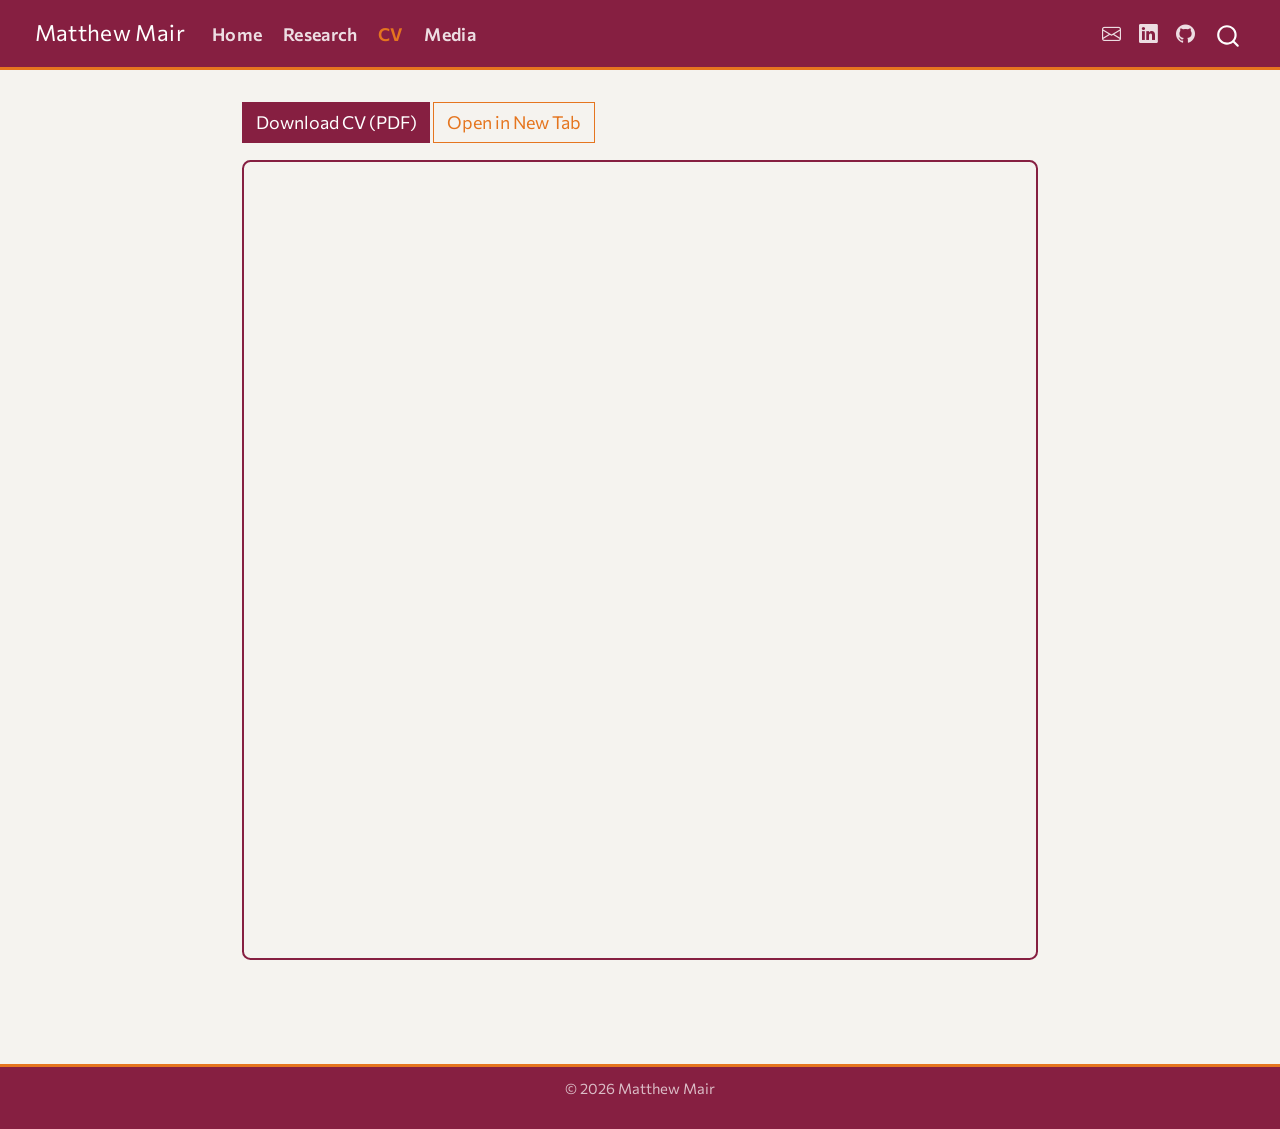
==== commit 7167ed96: "Upgrade site build to Quarto 1.8.25 Re-rendered with RStudio's bundled Quarto 1.8.25 (previously 1.3" ====
--- a/docs/cv.html
+++ b/docs/cv.html
@@ -2,12 +2,12 @@
 <html xmlns="http://www.w3.org/1999/xhtml" lang="en" xml:lang="en"><head>
 
 <meta charset="utf-8">
-<meta name="generator" content="quarto-1.3.450">
+<meta name="generator" content="quarto-1.8.25">
 
 <meta name="viewport" content="width=device-width, initial-scale=1.0, user-scalable=yes">
 
 
-<title>Matthew Mair - CV</title>
+<title>CV – Matthew Mair</title>
 <style>
 code{white-space: pre-wrap;}
 span.smallcaps{font-variant: small-caps;}
@@ -30,22 +30,31 @@
 <script src="site_libs/quarto-search/fuse.min.js"></script>
 <script src="site_libs/quarto-search/quarto-search.js"></script>
 <meta name="quarto:offset" content="./">
-<script src="site_libs/quarto-html/quarto.js"></script>
+<link href="./favicon.svg" rel="icon" type="image/svg+xml">
+<script src="site_libs/quarto-html/quarto.js" type="module"></script>
+<script src="site_libs/quarto-html/tabsets/tabsets.js" type="module"></script>
+<script src="site_libs/quarto-html/axe/axe-check.js" type="module"></script>
 <script src="site_libs/quarto-html/popper.min.js"></script>
 <script src="site_libs/quarto-html/tippy.umd.min.js"></script>
 <script src="site_libs/quarto-html/anchor.min.js"></script>
 <link href="site_libs/quarto-html/tippy.css" rel="stylesheet">
-<link href="site_libs/quarto-html/quarto-syntax-highlighting.css" rel="stylesheet" id="quarto-text-highlighting-styles">
+<link href="site_libs/quarto-html/quarto-syntax-highlighting-7b89279ff1a6dce999919e0e67d4d9ec.css" rel="stylesheet" id="quarto-text-highlighting-styles">
 <script src="site_libs/bootstrap/bootstrap.min.js"></script>
 <link href="site_libs/bootstrap/bootstrap-icons.css" rel="stylesheet">
-<link href="site_libs/bootstrap/bootstrap.min.css" rel="stylesheet" id="quarto-bootstrap" data-mode="light">
+<link href="site_libs/bootstrap/bootstrap-711e7c644fa7c693e1494b84b1975627.min.css" rel="stylesheet" append-hash="true" id="quarto-bootstrap" data-mode="light">
 <script id="quarto-search-options" type="application/json">{
   "location": "navbar",
   "copy-button": false,
   "collapse-after": 3,
   "panel-placement": "end",
   "type": "overlay",
-  "limit": 20,
+  "limit": 50,
+  "keyboard-shortcut": [
+    "f",
+    "/",
+    "s"
+  ],
+  "show-item-context": false,
   "language": {
     "search-no-results-text": "No results",
     "search-matching-documents-text": "matching documents",
@@ -54,6 +63,7 @@
     "search-more-match-text": "more match in this document",
     "search-more-matches-text": "more matches in this document",
     "search-clear-button-title": "Clear",
+    "search-text-placeholder": "",
     "search-detached-cancel-button-title": "Cancel",
     "search-submit-button-title": "Submit",
     "search-label": "Search"
@@ -64,60 +74,62 @@
 <link rel="stylesheet" href="styles.css">
 </head>
 
-<body class="nav-fixed fullcontent">
+<body class="nav-fixed fullcontent quarto-light">
 
 <div id="quarto-search-results"></div>
   <header id="quarto-header" class="headroom fixed-top">
-    <nav class="navbar navbar-expand-lg navbar-dark ">
+    <nav class="navbar navbar-expand-lg " data-bs-theme="dark">
       <div class="navbar-container container-fluid">
-      <div class="navbar-brand-container">
+      <div class="navbar-brand-container mx-auto">
+    <a href="./index.html" class="navbar-brand navbar-brand-logo">
+    </a>
     <a class="navbar-brand" href="./index.html">
     <span class="navbar-title">Matthew Mair</span>
     </a>
   </div>
             <div id="quarto-search" class="" title="Search"></div>
-          <button class="navbar-toggler" type="button" data-bs-toggle="collapse" data-bs-target="#navbarCollapse" aria-controls="navbarCollapse" aria-expanded="false" aria-label="Toggle navigation" onclick="if (window.quartoToggleHeadroom) { window.quartoToggleHeadroom(); }">
+          <button class="navbar-toggler" type="button" data-bs-toggle="collapse" data-bs-target="#navbarCollapse" aria-controls="navbarCollapse" role="menu" aria-expanded="false" aria-label="Toggle navigation" onclick="if (window.quartoToggleHeadroom) { window.quartoToggleHeadroom(); }">
   <span class="navbar-toggler-icon"></span>
 </button>
           <div class="collapse navbar-collapse" id="navbarCollapse">
             <ul class="navbar-nav navbar-nav-scroll me-auto">
   <li class="nav-item">
-    <a class="nav-link" href="./index.html" rel="" target="">
- <span class="menu-text">Home</span></a>
+    <a class="nav-link" href="./index.html"> 
+<span class="menu-text">Home</span></a>
   </li>  
   <li class="nav-item">
-    <a class="nav-link" href="./research.html" rel="" target="">
- <span class="menu-text">Research</span></a>
+    <a class="nav-link" href="./research.html"> 
+<span class="menu-text">Research</span></a>
   </li>  
   <li class="nav-item">
-    <a class="nav-link active" href="./cv.html" rel="" target="" aria-current="page">
- <span class="menu-text">CV</span></a>
+    <a class="nav-link active" href="./cv.html" aria-current="page"> 
+<span class="menu-text">CV</span></a>
   </li>  
   <li class="nav-item">
-    <a class="nav-link" href="./media.html" rel="" target="">
- <span class="menu-text">Media</span></a>
+    <a class="nav-link" href="./media.html"> 
+<span class="menu-text">Media</span></a>
   </li>  
 </ul>
             <ul class="navbar-nav navbar-nav-scroll ms-auto">
   <li class="nav-item compact">
-    <a class="nav-link" href="mailto:mairmc@vt.edu" rel="" target=""><i class="bi bi-envelope" role="img">
+    <a class="nav-link" href="mailto:mairmc@vt.edu"> <i class="bi bi-envelope" role="img">
 </i> 
- <span class="menu-text"></span></a>
+<span class="menu-text"></span></a>
   </li>  
   <li class="nav-item compact">
-    <a class="nav-link" href="https://www.linkedin.com/in/matthew-mair-95823221a/" rel="" target=""><i class="bi bi-linkedin" role="img">
+    <a class="nav-link" href="https://www.linkedin.com/in/matthew-mair-95823221a/"> <i class="bi bi-linkedin" role="img">
 </i> 
- <span class="menu-text"></span></a>
+<span class="menu-text"></span></a>
   </li>  
   <li class="nav-item compact">
-    <a class="nav-link" href="https://github.com/MatthewMair42" rel="" target=""><i class="bi bi-github" role="img">
+    <a class="nav-link" href="https://github.com/MatthewMair42"> <i class="bi bi-github" role="img">
 </i> 
- <span class="menu-text"></span></a>
+<span class="menu-text"></span></a>
   </li>  
 </ul>
+          </div> <!-- /navcollapse -->
             <div class="quarto-navbar-tools">
 </div>
-          </div> <!-- /navcollapse -->
       </div> <!-- /container-fluid -->
     </nav>
 </header>
@@ -144,7 +156,9 @@
   </div>
   
 
+
 </header>
+
 
 <p><a href="cv.pdf"><span class="btn btn-primary">Download CV (PDF)</span></a> <a href="cv.pdf" target="_blank"><span class="btn btn-outline-secondary">Open in New Tab</span></a></p>
 <iframe class="cv-embed" src="cv.pdf">
@@ -154,43 +168,58 @@
 
 </main> <!-- /main -->
 <script id="quarto-html-after-body" type="application/javascript">
-window.document.addEventListener("DOMContentLoaded", function (event) {
-  const toggleBodyColorMode = (bsSheetEl) => {
-    const mode = bsSheetEl.getAttribute("data-mode");
-    const bodyEl = window.document.querySelector("body");
-    if (mode === "dark") {
-      bodyEl.classList.add("quarto-dark");
-      bodyEl.classList.remove("quarto-light");
-    } else {
-      bodyEl.classList.add("quarto-light");
-      bodyEl.classList.remove("quarto-dark");
-    }
-  }
-  const toggleBodyColorPrimary = () => {
-    const bsSheetEl = window.document.querySelector("link#quarto-bootstrap");
-    if (bsSheetEl) {
-      toggleBodyColorMode(bsSheetEl);
-    }
-  }
-  toggleBodyColorPrimary();  
-  const icon = "";
-  const anchorJS = new window.AnchorJS();
-  anchorJS.options = {
-    placement: 'right',
-    icon: icon
-  };
-  anchorJS.add('.anchored');
-  const isCodeAnnotation = (el) => {
-    for (const clz of el.classList) {
-      if (clz.startsWith('code-annotation-')) {                     
-        return true;
-      }
-    }
-    return false;
-  }
-  const clipboard = new window.ClipboardJS('.code-copy-button', {
-    text: function(trigger) {
-      const codeEl = trigger.previousElementSibling.cloneNode(true);
+  window.document.addEventListener("DOMContentLoaded", function (event) {
+    const icon = "";
+    const anchorJS = new window.AnchorJS();
+    anchorJS.options = {
+      placement: 'right',
+      icon: icon
+    };
+    anchorJS.add('.anchored');
+    const isCodeAnnotation = (el) => {
+      for (const clz of el.classList) {
+        if (clz.startsWith('code-annotation-')) {                     
+          return true;
+        }
+      }
+      return false;
+    }
+    const onCopySuccess = function(e) {
+      // button target
+      const button = e.trigger;
+      // don't keep focus
+      button.blur();
+      // flash "checked"
+      button.classList.add('code-copy-button-checked');
+      var currentTitle = button.getAttribute("title");
+      button.setAttribute("title", "Copied!");
+      let tooltip;
+      if (window.bootstrap) {
+        button.setAttribute("data-bs-toggle", "tooltip");
+        button.setAttribute("data-bs-placement", "left");
+        button.setAttribute("data-bs-title", "Copied!");
+        tooltip = new bootstrap.Tooltip(button, 
+          { trigger: "manual", 
+            customClass: "code-copy-button-tooltip",
+            offset: [0, -8]});
+        tooltip.show();    
+      }
+      setTimeout(function() {
+        if (tooltip) {
+          tooltip.hide();
+          button.removeAttribute("data-bs-title");
+          button.removeAttribute("data-bs-toggle");
+          button.removeAttribute("data-bs-placement");
+        }
+        button.setAttribute("title", currentTitle);
+        button.classList.remove('code-copy-button-checked');
+      }, 1000);
+      // clear code selection
+      e.clearSelection();
+    }
+    const getTextToCopy = function(trigger) {
+      const outerScaffold = trigger.parentElement.cloneNode(true);
+      const codeEl = outerScaffold.querySelector('code');
       for (const childEl of codeEl.children) {
         if (isCodeAnnotation(childEl)) {
           childEl.remove();
@@ -198,201 +227,355 @@
       }
       return codeEl.innerText;
     }
+    const clipboard = new window.ClipboardJS('.code-copy-button:not([data-in-quarto-modal])', {
+      text: getTextToCopy
+    });
+    clipboard.on('success', onCopySuccess);
+    if (window.document.getElementById('quarto-embedded-source-code-modal')) {
+      const clipboardModal = new window.ClipboardJS('.code-copy-button[data-in-quarto-modal]', {
+        text: getTextToCopy,
+        container: window.document.getElementById('quarto-embedded-source-code-modal')
+      });
+      clipboardModal.on('success', onCopySuccess);
+    }
+      var localhostRegex = new RegExp(/^(?:http|https):\/\/localhost\:?[0-9]*\//);
+      var mailtoRegex = new RegExp(/^mailto:/);
+        var filterRegex = new RegExp('/' + window.location.host + '/');
+      var isInternal = (href) => {
+          return filterRegex.test(href) || localhostRegex.test(href) || mailtoRegex.test(href);
+      }
+      // Inspect non-navigation links and adorn them if external
+     var links = window.document.querySelectorAll('a[href]:not(.nav-link):not(.navbar-brand):not(.toc-action):not(.sidebar-link):not(.sidebar-item-toggle):not(.pagination-link):not(.no-external):not([aria-hidden]):not(.dropdown-item):not(.quarto-navigation-tool):not(.about-link)');
+      for (var i=0; i<links.length; i++) {
+        const link = links[i];
+        if (!isInternal(link.href)) {
+          // undo the damage that might have been done by quarto-nav.js in the case of
+          // links that we want to consider external
+          if (link.dataset.originalHref !== undefined) {
+            link.href = link.dataset.originalHref;
+          }
+        }
+      }
+    function tippyHover(el, contentFn, onTriggerFn, onUntriggerFn) {
+      const config = {
+        allowHTML: true,
+        maxWidth: 500,
+        delay: 100,
+        arrow: false,
+        appendTo: function(el) {
+            return el.parentElement;
+        },
+        interactive: true,
+        interactiveBorder: 10,
+        theme: 'quarto',
+        placement: 'bottom-start',
+      };
+      if (contentFn) {
+        config.content = contentFn;
+      }
+      if (onTriggerFn) {
+        config.onTrigger = onTriggerFn;
+      }
+      if (onUntriggerFn) {
+        config.onUntrigger = onUntriggerFn;
+      }
+      window.tippy(el, config); 
+    }
+    const noterefs = window.document.querySelectorAll('a[role="doc-noteref"]');
+    for (var i=0; i<noterefs.length; i++) {
+      const ref = noterefs[i];
+      tippyHover(ref, function() {
+        // use id or data attribute instead here
+        let href = ref.getAttribute('data-footnote-href') || ref.getAttribute('href');
+        try { href = new URL(href).hash; } catch {}
+        const id = href.replace(/^#\/?/, "");
+        const note = window.document.getElementById(id);
+        if (note) {
+          return note.innerHTML;
+        } else {
+          return "";
+        }
+      });
+    }
+    const xrefs = window.document.querySelectorAll('a.quarto-xref');
+    const processXRef = (id, note) => {
+      // Strip column container classes
+      const stripColumnClz = (el) => {
+        el.classList.remove("page-full", "page-columns");
+        if (el.children) {
+          for (const child of el.children) {
+            stripColumnClz(child);
+          }
+        }
+      }
+      stripColumnClz(note)
+      if (id === null || id.startsWith('sec-')) {
+        // Special case sections, only their first couple elements
+        const container = document.createElement("div");
+        if (note.children && note.children.length > 2) {
+          container.appendChild(note.children[0].cloneNode(true));
+          for (let i = 1; i < note.children.length; i++) {
+            const child = note.children[i];
+            if (child.tagName === "P" && child.innerText === "") {
+              continue;
+            } else {
+              container.appendChild(child.cloneNode(true));
+              break;
+            }
+          }
+          if (window.Quarto?.typesetMath) {
+            window.Quarto.typesetMath(container);
+          }
+          return container.innerHTML
+        } else {
+          if (window.Quarto?.typesetMath) {
+            window.Quarto.typesetMath(note);
+          }
+          return note.innerHTML;
+        }
+      } else {
+        // Remove any anchor links if they are present
+        const anchorLink = note.querySelector('a.anchorjs-link');
+        if (anchorLink) {
+          anchorLink.remove();
+        }
+        if (window.Quarto?.typesetMath) {
+          window.Quarto.typesetMath(note);
+        }
+        if (note.classList.contains("callout")) {
+          return note.outerHTML;
+        } else {
+          return note.innerHTML;
+        }
+      }
+    }
+    for (var i=0; i<xrefs.length; i++) {
+      const xref = xrefs[i];
+      tippyHover(xref, undefined, function(instance) {
+        instance.disable();
+        let url = xref.getAttribute('href');
+        let hash = undefined; 
+        if (url.startsWith('#')) {
+          hash = url;
+        } else {
+          try { hash = new URL(url).hash; } catch {}
+        }
+        if (hash) {
+          const id = hash.replace(/^#\/?/, "");
+          const note = window.document.getElementById(id);
+          if (note !== null) {
+            try {
+              const html = processXRef(id, note.cloneNode(true));
+              instance.setContent(html);
+            } finally {
+              instance.enable();
+              instance.show();
+            }
+          } else {
+            // See if we can fetch this
+            fetch(url.split('#')[0])
+            .then(res => res.text())
+            .then(html => {
+              const parser = new DOMParser();
+              const htmlDoc = parser.parseFromString(html, "text/html");
+              const note = htmlDoc.getElementById(id);
+              if (note !== null) {
+                const html = processXRef(id, note);
+                instance.setContent(html);
+              } 
+            }).finally(() => {
+              instance.enable();
+              instance.show();
+            });
+          }
+        } else {
+          // See if we can fetch a full url (with no hash to target)
+          // This is a special case and we should probably do some content thinning / targeting
+          fetch(url)
+          .then(res => res.text())
+          .then(html => {
+            const parser = new DOMParser();
+            const htmlDoc = parser.parseFromString(html, "text/html");
+            const note = htmlDoc.querySelector('main.content');
+            if (note !== null) {
+              // This should only happen for chapter cross references
+              // (since there is no id in the URL)
+              // remove the first header
+              if (note.children.length > 0 && note.children[0].tagName === "HEADER") {
+                note.children[0].remove();
+              }
+              const html = processXRef(null, note);
+              instance.setContent(html);
+            } 
+          }).finally(() => {
+            instance.enable();
+            instance.show();
+          });
+        }
+      }, function(instance) {
+      });
+    }
+        let selectedAnnoteEl;
+        const selectorForAnnotation = ( cell, annotation) => {
+          let cellAttr = 'data-code-cell="' + cell + '"';
+          let lineAttr = 'data-code-annotation="' +  annotation + '"';
+          const selector = 'span[' + cellAttr + '][' + lineAttr + ']';
+          return selector;
+        }
+        const selectCodeLines = (annoteEl) => {
+          const doc = window.document;
+          const targetCell = annoteEl.getAttribute("data-target-cell");
+          const targetAnnotation = annoteEl.getAttribute("data-target-annotation");
+          const annoteSpan = window.document.querySelector(selectorForAnnotation(targetCell, targetAnnotation));
+          const lines = annoteSpan.getAttribute("data-code-lines").split(",");
+          const lineIds = lines.map((line) => {
+            return targetCell + "-" + line;
+          })
+          let top = null;
+          let height = null;
+          let parent = null;
+          if (lineIds.length > 0) {
+              //compute the position of the single el (top and bottom and make a div)
+              const el = window.document.getElementById(lineIds[0]);
+              top = el.offsetTop;
+              height = el.offsetHeight;
+              parent = el.parentElement.parentElement;
+            if (lineIds.length > 1) {
+              const lastEl = window.document.getElementById(lineIds[lineIds.length - 1]);
+              const bottom = lastEl.offsetTop + lastEl.offsetHeight;
+              height = bottom - top;
+            }
+            if (top !== null && height !== null && parent !== null) {
+              // cook up a div (if necessary) and position it 
+              let div = window.document.getElementById("code-annotation-line-highlight");
+              if (div === null) {
+                div = window.document.createElement("div");
+                div.setAttribute("id", "code-annotation-line-highlight");
+                div.style.position = 'absolute';
+                parent.appendChild(div);
+              }
+              div.style.top = top - 2 + "px";
+              div.style.height = height + 4 + "px";
+              div.style.left = 0;
+              let gutterDiv = window.document.getElementById("code-annotation-line-highlight-gutter");
+              if (gutterDiv === null) {
+                gutterDiv = window.document.createElement("div");
+                gutterDiv.setAttribute("id", "code-annotation-line-highlight-gutter");
+                gutterDiv.style.position = 'absolute';
+                const codeCell = window.document.getElementById(targetCell);
+                const gutter = codeCell.querySelector('.code-annotation-gutter');
+                gutter.appendChild(gutterDiv);
+              }
+              gutterDiv.style.top = top - 2 + "px";
+              gutterDiv.style.height = height + 4 + "px";
+            }
+            selectedAnnoteEl = annoteEl;
+          }
+        };
+        const unselectCodeLines = () => {
+          const elementsIds = ["code-annotation-line-highlight", "code-annotation-line-highlight-gutter"];
+          elementsIds.forEach((elId) => {
+            const div = window.document.getElementById(elId);
+            if (div) {
+              div.remove();
+            }
+          });
+          selectedAnnoteEl = undefined;
+        };
+          // Handle positioning of the toggle
+      window.addEventListener(
+        "resize",
+        throttle(() => {
+          elRect = undefined;
+          if (selectedAnnoteEl) {
+            selectCodeLines(selectedAnnoteEl);
+          }
+        }, 10)
+      );
+      function throttle(fn, ms) {
+      let throttle = false;
+      let timer;
+        return (...args) => {
+          if(!throttle) { // first call gets through
+              fn.apply(this, args);
+              throttle = true;
+          } else { // all the others get throttled
+              if(timer) clearTimeout(timer); // cancel #2
+              timer = setTimeout(() => {
+                fn.apply(this, args);
+                timer = throttle = false;
+              }, ms);
+          }
+        };
+      }
+        // Attach click handler to the DT
+        const annoteDls = window.document.querySelectorAll('dt[data-target-cell]');
+        for (const annoteDlNode of annoteDls) {
+          annoteDlNode.addEventListener('click', (event) => {
+            const clickedEl = event.target;
+            if (clickedEl !== selectedAnnoteEl) {
+              unselectCodeLines();
+              const activeEl = window.document.querySelector('dt[data-target-cell].code-annotation-active');
+              if (activeEl) {
+                activeEl.classList.remove('code-annotation-active');
+              }
+              selectCodeLines(clickedEl);
+              clickedEl.classList.add('code-annotation-active');
+            } else {
+              // Unselect the line
+              unselectCodeLines();
+              clickedEl.classList.remove('code-annotation-active');
+            }
+          });
+        }
+    const findCites = (el) => {
+      const parentEl = el.parentElement;
+      if (parentEl) {
+        const cites = parentEl.dataset.cites;
+        if (cites) {
+          return {
+            el,
+            cites: cites.split(' ')
+          };
+        } else {
+          return findCites(el.parentElement)
+        }
+      } else {
+        return undefined;
+      }
+    };
+    var bibliorefs = window.document.querySelectorAll('a[role="doc-biblioref"]');
+    for (var i=0; i<bibliorefs.length; i++) {
+      const ref = bibliorefs[i];
+      const citeInfo = findCites(ref);
+      if (citeInfo) {
+        tippyHover(citeInfo.el, function() {
+          var popup = window.document.createElement('div');
+          citeInfo.cites.forEach(function(cite) {
+            var citeDiv = window.document.createElement('div');
+            citeDiv.classList.add('hanging-indent');
+            citeDiv.classList.add('csl-entry');
+            var biblioDiv = window.document.getElementById('ref-' + cite);
+            if (biblioDiv) {
+              citeDiv.innerHTML = biblioDiv.innerHTML;
+            }
+            popup.appendChild(citeDiv);
+          });
+          return popup.innerHTML;
+        });
+      }
+    }
   });
-  clipboard.on('success', function(e) {
-    // button target
-    const button = e.trigger;
-    // don't keep focus
-    button.blur();
-    // flash "checked"
-    button.classList.add('code-copy-button-checked');
-    var currentTitle = button.getAttribute("title");
-    button.setAttribute("title", "Copied!");
-    let tooltip;
-    if (window.bootstrap) {
-      button.setAttribute("data-bs-toggle", "tooltip");
-      button.setAttribute("data-bs-placement", "left");
-      button.setAttribute("data-bs-title", "Copied!");
-      tooltip = new bootstrap.Tooltip(button, 
-        { trigger: "manual", 
-          customClass: "code-copy-button-tooltip",
-          offset: [0, -8]});
-      tooltip.show();    
-    }
-    setTimeout(function() {
-      if (tooltip) {
-        tooltip.hide();
-        button.removeAttribute("data-bs-title");
-        button.removeAttribute("data-bs-toggle");
-        button.removeAttribute("data-bs-placement");
-      }
-      button.setAttribute("title", currentTitle);
-      button.classList.remove('code-copy-button-checked');
-    }, 1000);
-    // clear code selection
-    e.clearSelection();
-  });
-  function tippyHover(el, contentFn) {
-    const config = {
-      allowHTML: true,
-      content: contentFn,
-      maxWidth: 500,
-      delay: 100,
-      arrow: false,
-      appendTo: function(el) {
-          return el.parentElement;
-      },
-      interactive: true,
-      interactiveBorder: 10,
-      theme: 'quarto',
-      placement: 'bottom-start'
-    };
-    window.tippy(el, config); 
-  }
-  const noterefs = window.document.querySelectorAll('a[role="doc-noteref"]');
-  for (var i=0; i<noterefs.length; i++) {
-    const ref = noterefs[i];
-    tippyHover(ref, function() {
-      // use id or data attribute instead here
-      let href = ref.getAttribute('data-footnote-href') || ref.getAttribute('href');
-      try { href = new URL(href).hash; } catch {}
-      const id = href.replace(/^#\/?/, "");
-      const note = window.document.getElementById(id);
-      return note.innerHTML;
-    });
-  }
-      let selectedAnnoteEl;
-      const selectorForAnnotation = ( cell, annotation) => {
-        let cellAttr = 'data-code-cell="' + cell + '"';
-        let lineAttr = 'data-code-annotation="' +  annotation + '"';
-        const selector = 'span[' + cellAttr + '][' + lineAttr + ']';
-        return selector;
-      }
-      const selectCodeLines = (annoteEl) => {
-        const doc = window.document;
-        const targetCell = annoteEl.getAttribute("data-target-cell");
-        const targetAnnotation = annoteEl.getAttribute("data-target-annotation");
-        const annoteSpan = window.document.querySelector(selectorForAnnotation(targetCell, targetAnnotation));
-        const lines = annoteSpan.getAttribute("data-code-lines").split(",");
-        const lineIds = lines.map((line) => {
-          return targetCell + "-" + line;
-        })
-        let top = null;
-        let height = null;
-        let parent = null;
-        if (lineIds.length > 0) {
-            //compute the position of the single el (top and bottom and make a div)
-            const el = window.document.getElementById(lineIds[0]);
-            top = el.offsetTop;
-            height = el.offsetHeight;
-            parent = el.parentElement.parentElement;
-          if (lineIds.length > 1) {
-            const lastEl = window.document.getElementById(lineIds[lineIds.length - 1]);
-            const bottom = lastEl.offsetTop + lastEl.offsetHeight;
-            height = bottom - top;
-          }
-          if (top !== null && height !== null && parent !== null) {
-            // cook up a div (if necessary) and position it 
-            let div = window.document.getElementById("code-annotation-line-highlight");
-            if (div === null) {
-              div = window.document.createElement("div");
-              div.setAttribute("id", "code-annotation-line-highlight");
-              div.style.position = 'absolute';
-              parent.appendChild(div);
-            }
-            div.style.top = top - 2 + "px";
-            div.style.height = height + 4 + "px";
-            let gutterDiv = window.document.getElementById("code-annotation-line-highlight-gutter");
-            if (gutterDiv === null) {
-              gutterDiv = window.document.createElement("div");
-              gutterDiv.setAttribute("id", "code-annotation-line-highlight-gutter");
-              gutterDiv.style.position = 'absolute';
-              const codeCell = window.document.getElementById(targetCell);
-              const gutter = codeCell.querySelector('.code-annotation-gutter');
-              gutter.appendChild(gutterDiv);
-            }
-            gutterDiv.style.top = top - 2 + "px";
-            gutterDiv.style.height = height + 4 + "px";
-          }
-          selectedAnnoteEl = annoteEl;
-        }
-      };
-      const unselectCodeLines = () => {
-        const elementsIds = ["code-annotation-line-highlight", "code-annotation-line-highlight-gutter"];
-        elementsIds.forEach((elId) => {
-          const div = window.document.getElementById(elId);
-          if (div) {
-            div.remove();
-          }
-        });
-        selectedAnnoteEl = undefined;
-      };
-      // Attach click handler to the DT
-      const annoteDls = window.document.querySelectorAll('dt[data-target-cell]');
-      for (const annoteDlNode of annoteDls) {
-        annoteDlNode.addEventListener('click', (event) => {
-          const clickedEl = event.target;
-          if (clickedEl !== selectedAnnoteEl) {
-            unselectCodeLines();
-            const activeEl = window.document.querySelector('dt[data-target-cell].code-annotation-active');
-            if (activeEl) {
-              activeEl.classList.remove('code-annotation-active');
-            }
-            selectCodeLines(clickedEl);
-            clickedEl.classList.add('code-annotation-active');
-          } else {
-            // Unselect the line
-            unselectCodeLines();
-            clickedEl.classList.remove('code-annotation-active');
-          }
-        });
-      }
-  const findCites = (el) => {
-    const parentEl = el.parentElement;
-    if (parentEl) {
-      const cites = parentEl.dataset.cites;
-      if (cites) {
-        return {
-          el,
-          cites: cites.split(' ')
-        };
-      } else {
-        return findCites(el.parentElement)
-      }
-    } else {
-      return undefined;
-    }
-  };
-  var bibliorefs = window.document.querySelectorAll('a[role="doc-biblioref"]');
-  for (var i=0; i<bibliorefs.length; i++) {
-    const ref = bibliorefs[i];
-    const citeInfo = findCites(ref);
-    if (citeInfo) {
-      tippyHover(citeInfo.el, function() {
-        var popup = window.document.createElement('div');
-        citeInfo.cites.forEach(function(cite) {
-          var citeDiv = window.document.createElement('div');
-          citeDiv.classList.add('hanging-indent');
-          citeDiv.classList.add('csl-entry');
-          var biblioDiv = window.document.getElementById('ref-' + cite);
-          if (biblioDiv) {
-            citeDiv.innerHTML = biblioDiv.innerHTML;
-          }
-          popup.appendChild(citeDiv);
-        });
-        return popup.innerHTML;
-      });
-    }
-  }
-});
-</script>
+  </script>
 </div> <!-- /content -->
 <footer class="footer">
   <div class="nav-footer">
     <div class="nav-footer-left">
       &nbsp;
     </div>   
-    <div class="nav-footer-center">© 2026 Matthew Mair</div>
+    <div class="nav-footer-center">
+<p>© 2026 Matthew Mair</p>
+</div>
     <div class="nav-footer-right">
       &nbsp;
     </div>
@@ -401,4 +584,5 @@
 
 
 
+
 </body></html>
--- a/docs/site_libs/quarto-html/quarto-syntax-highlighting-7b89279ff1a6dce999919e0e67d4d9ec.css
+++ b/docs/site_libs/quarto-html/quarto-syntax-highlighting-7b89279ff1a6dce999919e0e67d4d9ec.css
@@ -0,0 +1,236 @@
+/* quarto syntax highlight colors */
+:root {
+  --quarto-hl-ot-color: #003B4F;
+  --quarto-hl-at-color: #657422;
+  --quarto-hl-ss-color: #20794D;
+  --quarto-hl-an-color: #5E5E5E;
+  --quarto-hl-fu-color: #4758AB;
+  --quarto-hl-st-color: #20794D;
+  --quarto-hl-cf-color: #003B4F;
+  --quarto-hl-op-color: #5E5E5E;
+  --quarto-hl-er-color: #AD0000;
+  --quarto-hl-bn-color: #AD0000;
+  --quarto-hl-al-color: #AD0000;
+  --quarto-hl-va-color: #111111;
+  --quarto-hl-bu-color: inherit;
+  --quarto-hl-ex-color: inherit;
+  --quarto-hl-pp-color: #AD0000;
+  --quarto-hl-in-color: #5E5E5E;
+  --quarto-hl-vs-color: #20794D;
+  --quarto-hl-wa-color: #5E5E5E;
+  --quarto-hl-do-color: #5E5E5E;
+  --quarto-hl-im-color: #00769E;
+  --quarto-hl-ch-color: #20794D;
+  --quarto-hl-dt-color: #AD0000;
+  --quarto-hl-fl-color: #AD0000;
+  --quarto-hl-co-color: #5E5E5E;
+  --quarto-hl-cv-color: #5E5E5E;
+  --quarto-hl-cn-color: #8f5902;
+  --quarto-hl-sc-color: #5E5E5E;
+  --quarto-hl-dv-color: #AD0000;
+  --quarto-hl-kw-color: #003B4F;
+}
+
+/* other quarto variables */
+:root {
+  --quarto-font-monospace: SFMono-Regular, Menlo, Monaco, Consolas, "Liberation Mono", "Courier New", monospace;
+}
+
+/* syntax highlight based on Pandoc's rules */
+pre > code.sourceCode > span {
+  color: #003B4F;
+}
+
+code.sourceCode > span {
+  color: #003B4F;
+}
+
+div.sourceCode,
+div.sourceCode pre.sourceCode {
+  color: #003B4F;
+}
+
+/* Normal */
+code span {
+  color: #003B4F;
+}
+
+/* Alert */
+code span.al {
+  color: #AD0000;
+  font-style: inherit;
+}
+
+/* Annotation */
+code span.an {
+  color: #5E5E5E;
+  font-style: inherit;
+}
+
+/* Attribute */
+code span.at {
+  color: #657422;
+  font-style: inherit;
+}
+
+/* BaseN */
+code span.bn {
+  color: #AD0000;
+  font-style: inherit;
+}
+
+/* BuiltIn */
+code span.bu {
+  font-style: inherit;
+}
+
+/* ControlFlow */
+code span.cf {
+  color: #003B4F;
+  font-weight: bold;
+  font-style: inherit;
+}
+
+/* Char */
+code span.ch {
+  color: #20794D;
+  font-style: inherit;
+}
+
+/* Constant */
+code span.cn {
+  color: #8f5902;
+  font-style: inherit;
+}
+
+/* Comment */
+code span.co {
+  color: #5E5E5E;
+  font-style: inherit;
+}
+
+/* CommentVar */
+code span.cv {
+  color: #5E5E5E;
+  font-style: italic;
+}
+
+/* Documentation */
+code span.do {
+  color: #5E5E5E;
+  font-style: italic;
+}
+
+/* DataType */
+code span.dt {
+  color: #AD0000;
+  font-style: inherit;
+}
+
+/* DecVal */
+code span.dv {
+  color: #AD0000;
+  font-style: inherit;
+}
+
+/* Error */
+code span.er {
+  color: #AD0000;
+  font-style: inherit;
+}
+
+/* Extension */
+code span.ex {
+  font-style: inherit;
+}
+
+/* Float */
+code span.fl {
+  color: #AD0000;
+  font-style: inherit;
+}
+
+/* Function */
+code span.fu {
+  color: #4758AB;
+  font-style: inherit;
+}
+
+/* Import */
+code span.im {
+  color: #00769E;
+  font-style: inherit;
+}
+
+/* Information */
+code span.in {
+  color: #5E5E5E;
+  font-style: inherit;
+}
+
+/* Keyword */
+code span.kw {
+  color: #003B4F;
+  font-weight: bold;
+  font-style: inherit;
+}
+
+/* Operator */
+code span.op {
+  color: #5E5E5E;
+  font-style: inherit;
+}
+
+/* Other */
+code span.ot {
+  color: #003B4F;
+  font-style: inherit;
+}
+
+/* Preprocessor */
+code span.pp {
+  color: #AD0000;
+  font-style: inherit;
+}
+
+/* SpecialChar */
+code span.sc {
+  color: #5E5E5E;
+  font-style: inherit;
+}
+
+/* SpecialString */
+code span.ss {
+  color: #20794D;
+  font-style: inherit;
+}
+
+/* String */
+code span.st {
+  color: #20794D;
+  font-style: inherit;
+}
+
+/* Variable */
+code span.va {
+  color: #111111;
+  font-style: inherit;
+}
+
+/* VerbatimString */
+code span.vs {
+  color: #20794D;
+  font-style: inherit;
+}
+
+/* Warning */
+code span.wa {
+  color: #5E5E5E;
+  font-style: italic;
+}
+
+.prevent-inlining {
+  content: "</";
+}
+
+/*# sourceMappingURL=3944bc705cfaf4c80e56f77c5205168a.css.map */
--- a/docs/styles.css
+++ b/docs/styles.css
@@ -7,6 +7,7 @@
 /* Home page profile section */
 .profile-photo {
   width: 440px;
+  max-width: 100%;
   margin-bottom: 1rem;
   transition: transform 0.2s;
 }
